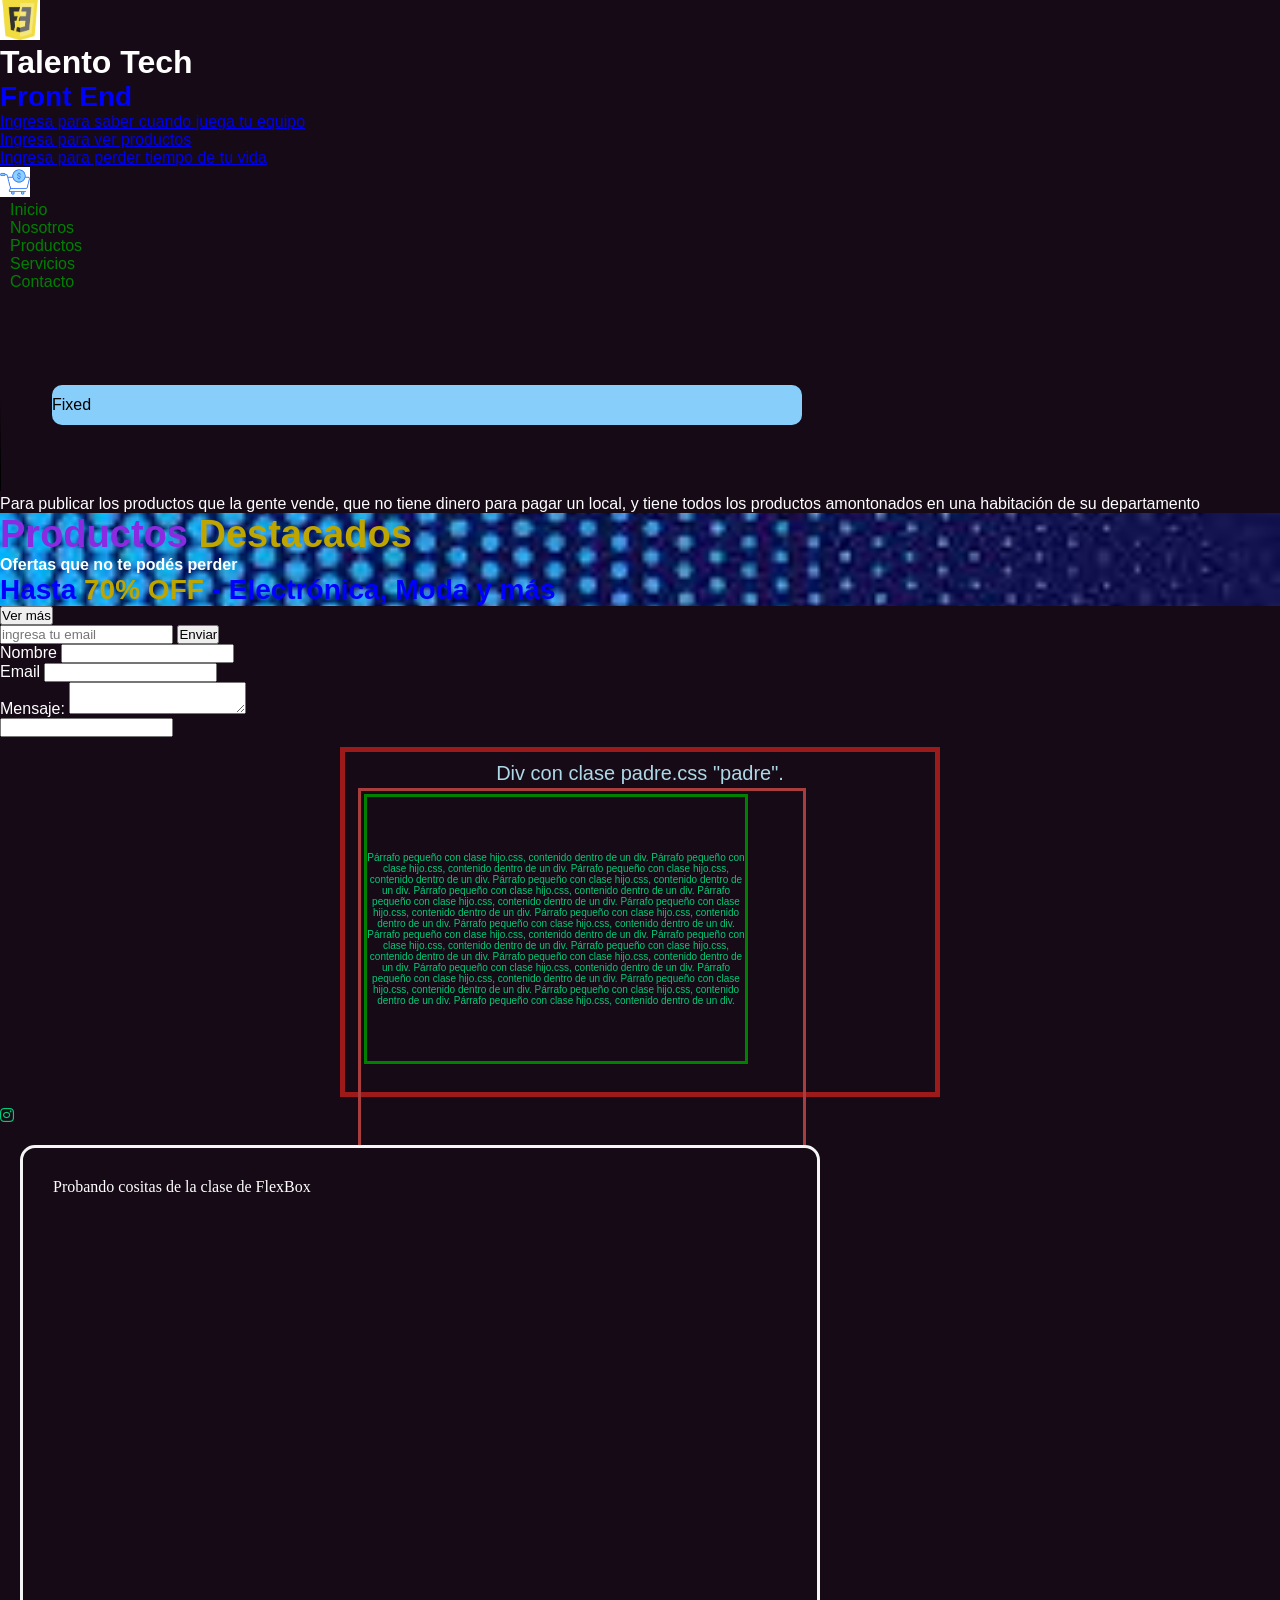
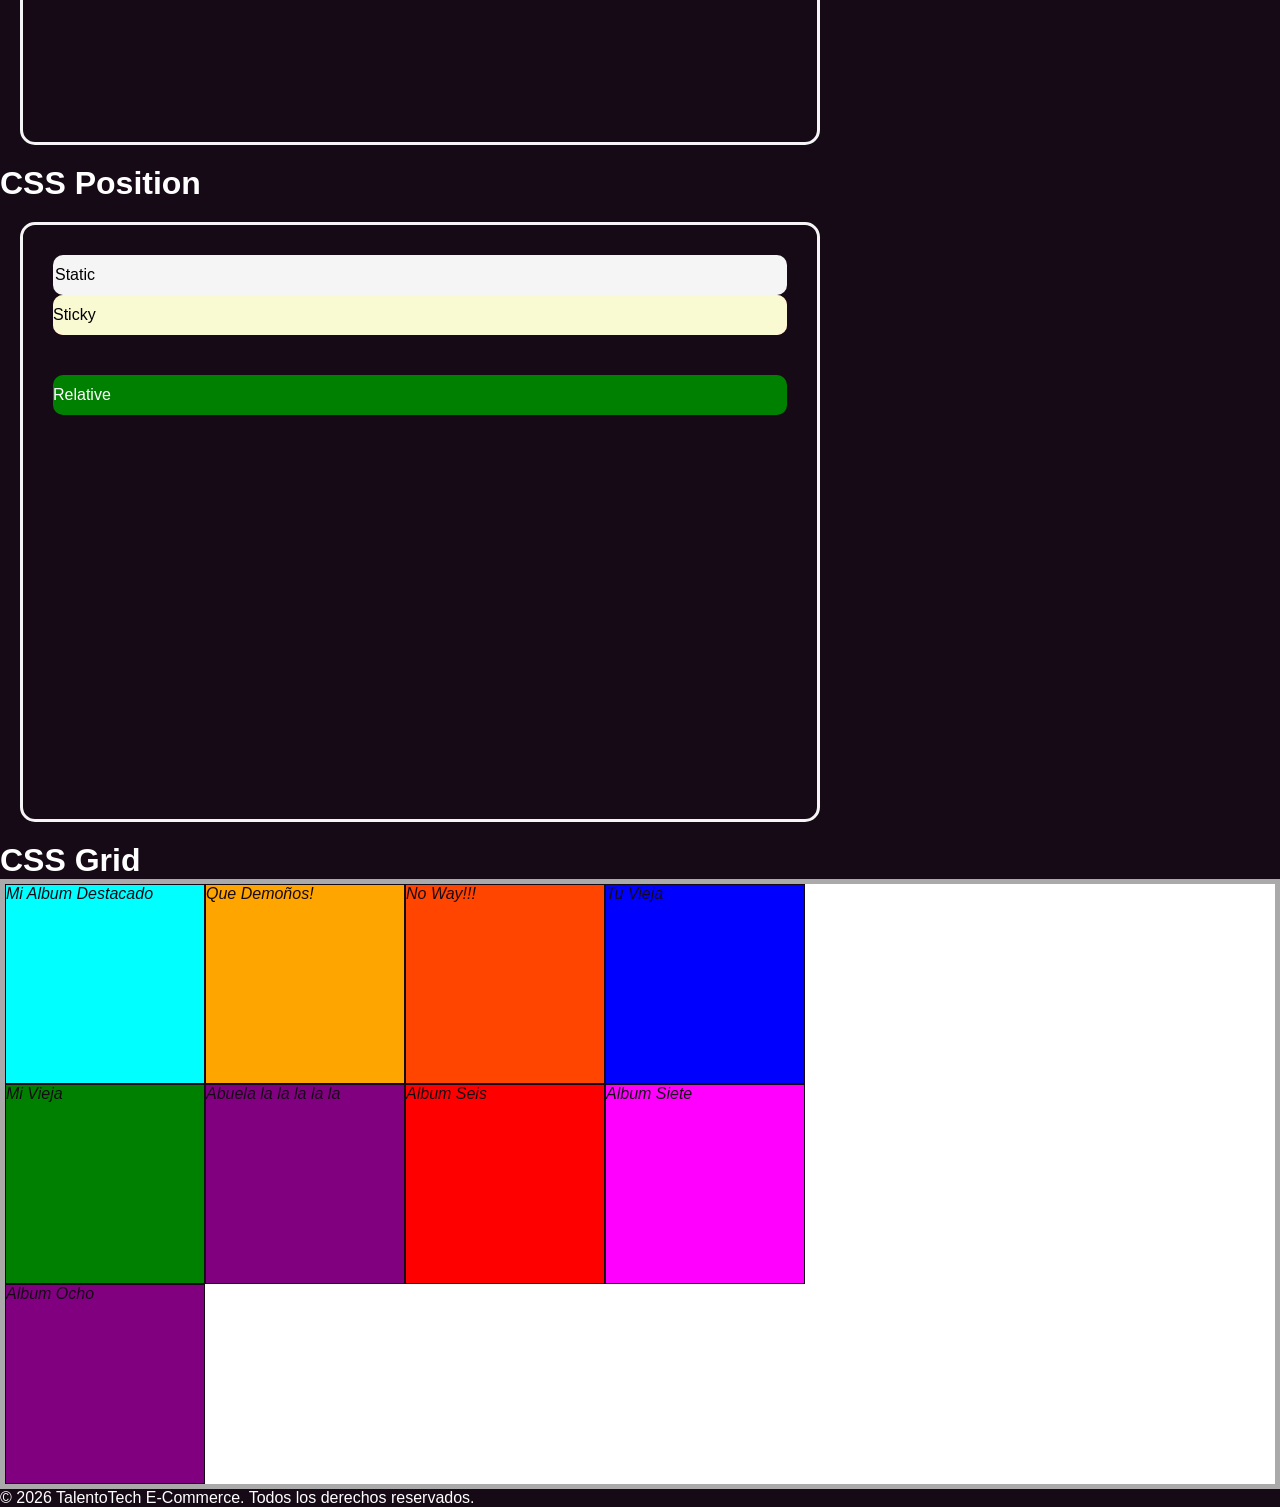
==== index.html @ faed78bd "Primer commit Curso Talento Tech Front End" ====
<!DOCTYPE html>
<html lang="en">
<head>
    <meta charset="UTF-8">
    <meta name="viewport" content="width=device-width,
    initial-scale=1.0">
    <title>Talento Tech E-Commerce</title>
    <link rel="stylesheet" href="styles.css">
    <link rel="stylesheet" href="https://cdnjs.cloudflare.com/ajax/libs/font-awesome/6.5.1/css/all.min.css">

</head>
<body>
        
    <header>    <!-- Encabezado-->
        <img src="logo.png" alt="Logo de tu sitio web" width="40" height="40">
        <h1>Talento Tech</h1>
        <h2> Front End </h2>
    </header>

    <main> <!-- Contenido principal -->
        <nav>
            <ul>    
                <li><a href="https://www.promiedos.com.ar/"> Ingresa para saber cuando juega tu equipo </a></li>
                <li><a href="https://demo-product.up.railway.app/"> Ingresa para ver productos </a></li>
                <li><a href="https://www.instagram.com/"> Ingresa para perder tiempo de tu vida </a></li>
            </ul>
        </nav>

        <nav> 
            <a href="index.html">
                <img src="/img/logo1.png" alt="Logo de la tienda" width="30" height="30">

            </a>
            <ul>   <!--Lista sin Enumerar-->
                <li>  <a class="hipervinculo-style" href="">Inicio</a></li>
                <li>  <a class="hipervinculo-style" href="">Nosotros</a></li>
                <li>  <a class="hipervinculo-style" href="">Productos</a></li>
                <li>  <a class="hipervinculo-style" href="">Servicios</a></li>
                <li>  <a class="hipervinculo-style" href="/pages/contacto.html">Contacto</a></li>
            </ul>
        </nav>

        <video controls poster="preview.jpg" width="400" height="200">
            <source src="video.mp4" type="video/mp4">
            Tu navegador no soporta la reproducción del video.
        </video>
        <p>Para publicar los productos que la gente vende, que no tiene dinero para pagar un local,
            y tiene todos los productos amontonados en una habitación de su departamento
        </p>
        <section class="banner">
                <h2 class ="subtitulo"> Productos
                    <span class="destacados">Destacados</span>
                </h2>

                <h4 class="destacados">Ofertas que no te podés perder</h4>
                <h2>Hasta <span> 70% OFF</span> - Electrónica, Moda y más</h2>
        <!--<input type = "button" value="Ver más">  //Recomendable para Formularios-->
        </section>

        </section>
            <button>Ver más</button>

            <form action="">
                <input type="text" placeholder="ingresa tu email">
                <input type="submit" value="Enviar">
            </form>

        <section>
            <form action="" method="post">
                <div>
                    <label for="nombre">Nombre</label>
                    <input type="text" id="nombre" name="nombre" required>
                </div>
                <div>
                    <label for="email">Email</label>
                    <input type="email" id="email" name="email" required>
                </div>
                <div>
                    <label for="mensaje">Mensaje:</label>
                    <textarea id="mensaje" name="mensaje"
                    required></textarea>
                </div>
                <input type="select" Enviar>
            </form>
        </section>
        <div class="padre">
            <p>
                Div con clase padre.css "padre".
            </p>
            <div class="hijo">
                <p class="hijo p">
                    Párrafo pequeño con clase hijo.css, contenido dentro de un div.
                    Párrafo pequeño con clase hijo.css, contenido dentro de un div.
                    Párrafo pequeño con clase hijo.css, contenido dentro de un div.
                    Párrafo pequeño con clase hijo.css, contenido dentro de un div.
                    Párrafo pequeño con clase hijo.css, contenido dentro de un div.
                    Párrafo pequeño con clase hijo.css, contenido dentro de un div.
                    Párrafo pequeño con clase hijo.css, contenido dentro de un div.
                    Párrafo pequeño con clase hijo.css, contenido dentro de un div.
                    Párrafo pequeño con clase hijo.css, contenido dentro de un div.
                    Párrafo pequeño con clase hijo.css, contenido dentro de un div.
                    Párrafo pequeño con clase hijo.css, contenido dentro de un div.
                    Párrafo pequeño con clase hijo.css, contenido dentro de un div.
                    Párrafo pequeño con clase hijo.css, contenido dentro de un div.
                    Párrafo pequeño con clase hijo.css, contenido dentro de un div.
                    Párrafo pequeño con clase hijo.css, contenido dentro de un div.
                    Párrafo pequeño con clase hijo.css, contenido dentro de un div.
                    Párrafo pequeño con clase hijo.css, contenido dentro de un div.
                    Párrafo pequeño con clase hijo.css, contenido dentro de un div.
                </p>
            </div>

        </div>
        <div class = "instagram">
            <i class = "fa-brands fa-instagram"></i>
        </div>

        <div class = "box">
            Probando cositas de la clase de FlexBox
        </div>

        <h1>CSS Position</h1>
        <div class="posiciones">
            <div class = "static">Static</div>
            <div class = "absolute">Absolute</div>
            <div class = "fixed">Fixed</div>
            <div class = "sticky">Sticky</div>
            <div class = "relative">Relative</div>
        </div>

        <h1>CSS Grid</h1>
        <div class="grid-container">
            <div class="album album-destacado">
                <div class="album-title"> Mi Album Destacado</div>
            </div>
            <div class="album one"> 
                <div class="album-title"> Que Demoños!</div>
            </div>
            <div class="album two">
                <div class="album-title"> No Way!!!</div>
            </div>
            <div class="album three">         
                <div class="album-title"> Tu Vieja</div>
            </div>
            <div class="album four">          
                <div class="album-title"> Mi Vieja</div>
            </div>
            <div class="album five">         
                <div class="album-title"> Abuela la la la la la</div>
            </div>
            <div class="album six">         
                <div class="album-title"> Album Seis</div>
            </div>
            <div class="album seven">         
                <div class="album-title"> Album Siete</div>
            </div>
            <div class="album eight">         
                <div class="album-title"> Album Ocho</div>
            </div>
        </div>
    </main>

    <p>© 2026 TalentoTech E-Commerce. Todos los derechos reservados.</p>

</body>


</html>
---- styles.css ----
/*Mala práctica
html{
    font-size: 20px;
}*/

@import url('https://fonts.googleapis.com/css2?family=Roboto:ital,wght@0,100..900;1,100..900&display=swap');

@font-face {
    font-family: 'Cursiva';
    src: url(../Roboto/Roboto-Italic-VariableFont_wdth\,wght.ttf);
}

@font-face {
    font-family: 'Negrita';
    src: url(../Roboto/static/Roboto-ExtraBold.ttf);
}

* {
    margin: 0;
    padding:0;
    box-sizing: border-box;
    font-family: "Spartan", sans-serif;
}
/*Selectores de etiquetas*/
body {
    font-family: 'FuenteCursiva';
    background-color: #160a16;
    color: #fff;
}

h2 {
    color:blue;
    font-size: 28px;
}

span {
    color:rgb(190, 165, 0);
    font-weight: bold;
}

/*Selector de clase*/
.destacado {
    color:green;
    font-style: italic;
}

/*Selector de ID
#banner{
    background-color: rgb(255, 255, 255);
    padding: 20px;
    text-align: center;
}*/

.subtitulo{
    color:blueviolet;
    font-size: 38px;
}

.hipervinculo-style{
    text-decoration: none;
    color: green;
    margin: 10px;
}

.banner {
    background-image: url("/img/banner/banner.jfif");
    background-repeat: no-repeat;
    background-size: cover;
    background-position: center;
}

.padre{
    font-size: 20px;
    padding: 10px;
    margin: 10px auto;
    align-content: center;
    border: 5px solid #9d1a1a;
    text-align: center;
    color: lightblue;
    width: 600px;
    height: 350px;
}


.hijo{
    font-size: 0.5em;
    margin: 3px;
    border: 3px solid #a73d3d;
    width: 35vw;
    height: 40vh;
    overflow: auto;
}

.hijo p{
    font-size: 1em;
    margin: 3px;
    align-content: center;
    color: rgb(0, 203, 119);
    border: 3px solid green;
    width: 30vw;
    height: 30vh;
    overflow: auto;
}

.instagram{
    font-family: 'FuenteNegrita', Times, serif;
    color:rgb(0, 203, 119);
}

.box {
    width: 800px;
    height: 600px;
    border: 3px solid whitesmoke;
    margin: 20px;
    padding: 30px;
    font-family: 'Cursiva';
    border-radius: 15px;
}

.posiciones {
    width: 800px;
    height: 600px;
    border: 3px solid whitesmoke;
    margin: 20px;
    padding: 30px;
    font-family: 'Cursiva';
    border-radius: 15px;
    position: relative;
}
.static {
    height: 40px;
    padding: 2px;
    position: static;
    align-content: center;
    background-color: whitesmoke;
    color: black;
    border-radius: 10px;

}

.absolute {
    height: 40px;
    weight: 600px;
    align-content: center;
    top: 70px;
    left: 30px;
    right: 30px;
    padding: 2px;
    position: absolute;
    background-color: lightcoral;
    color: black;
    border-radius: 10px;
}

.relative {
    height: 40px;
    position: relative;
    top: 40px;
    bottom: 20px;
    align-content: center;
    left: 0px;
    right: -20px;
    background-color: green;
    border-radius: 10px;

}

.fixed { /*Respeceto a la ventana del navegador.*/
    height: 40px;
    position: fixed;
    align-content: center;
    background-color: lightskyblue;
    left: 52px;
    right: 478px;
    top: 385px;
    color: black;
    border-radius: 10px;
}

.sticky {
    height: 40px;
    align-content: center;
    top: 84.5vh;
    position: sticky;
    background-color: lightgoldenrodyellow;
    color: black;
    border-radius: 10px;
}

.grid-container{ /*Flexbox trabaja solo en fila o columna. Esto trabaja en cuadrícula*/
    width: 100%;
    height: 100%;
    border: 5px solid #aaa;
    margin: 0 auto;
    display: grid;
    /*grid-template-columns: 200px 200px 200px 200px;*/
    grid-template-columns: repeat(4, 200px);
    grid-template-rows: repeat(3, 200px) ;
    gap: 0px 0px;
    background-color: #fff;
}

.album-destacado{
    background-color: #9d1a1a;
    grid-column: 1 / 2;
    grid-row: 1 / 2;
    display: flex;
    flex-direction: column;
}

.album{
    background-color: aqua;
    width: 200px;
    height: 200px;
    border: 1px solid #160a16;
}

.album:hover{
    width: 205px;
    height: 205px;
    border-radius: 5px;
    border-width: 2px;
    cursor: pointer;
    z-index: 2;
}

.album:hover .album-title{
    font-weight: bold;
    font-size: 1.2rem;
    transition: all 0.2s ease; /*Hecho con IA Obviamente*/
}

.one{
    background-color: orange;
}
.one:hover{
    background-color: rgb(255, 119, 0);
}

.two{
    background-color: orangered;
}
.two:hover{
    background-color: rgb(255, 8, 0);
}
.three{
    background-color: blue;
}
.three:hover{
    background-color: rgb(0, 0, 183);
}

.four{
    background-color: green;
}

.four:hover{
    background-color: rgb(3, 102, 3);
}

.five{
    background-color: purple;
}

.five:hover{
    background-color: rgb(90, 7, 90);
}

.six{
    background-color: rgb(255, 0, 0);
}

.six:hover{
    background-color: rgb(153, 4, 4);
}

.seven{
    background-color: rgb(255, 0, 255);
}

.seven:hover{
    background-color: rgb(142, 0, 142);
}

.eight{
    background-color: purple;
}

.eight:hover{
    background-color: rgb(90, 7, 90);
}

.album-title{
    font-style: oblique;
    font-weight: 100;
    color: #160a16;
}

.album-title:hover{
    font-weight: bold;
}
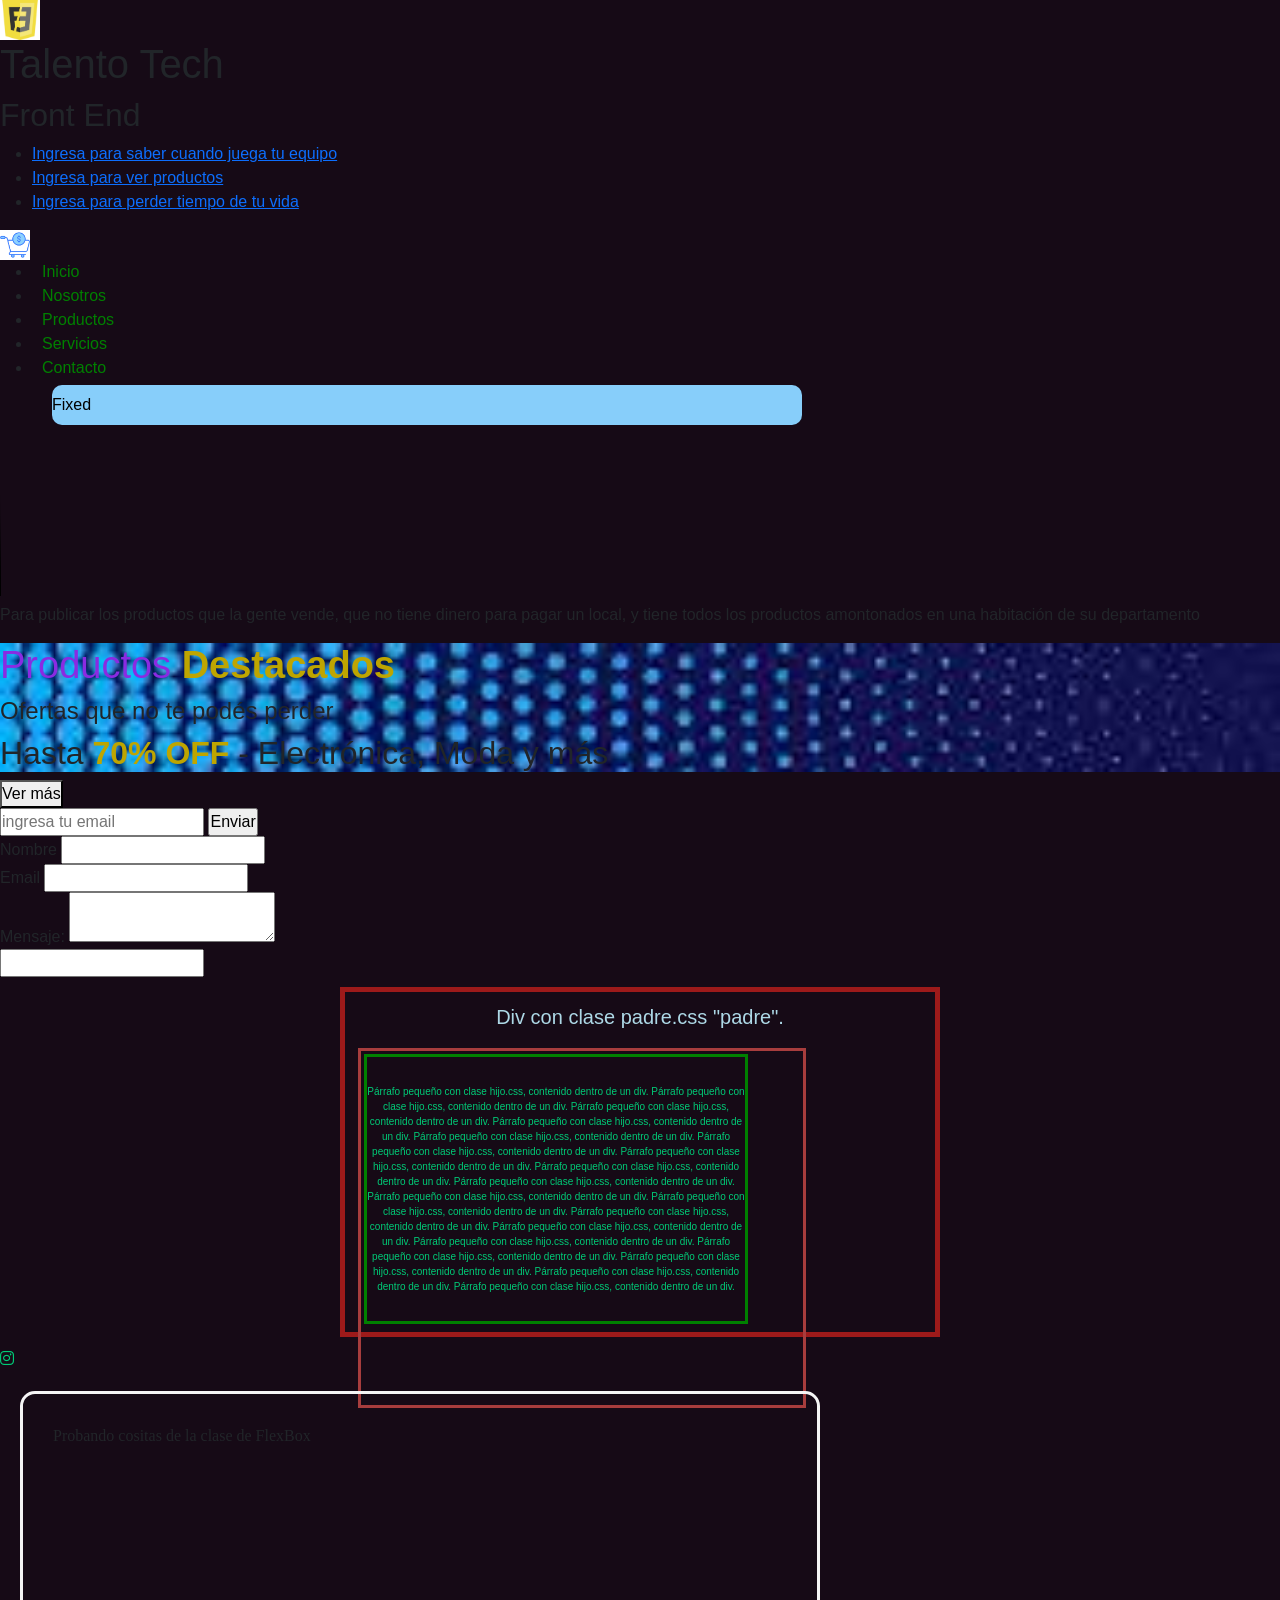
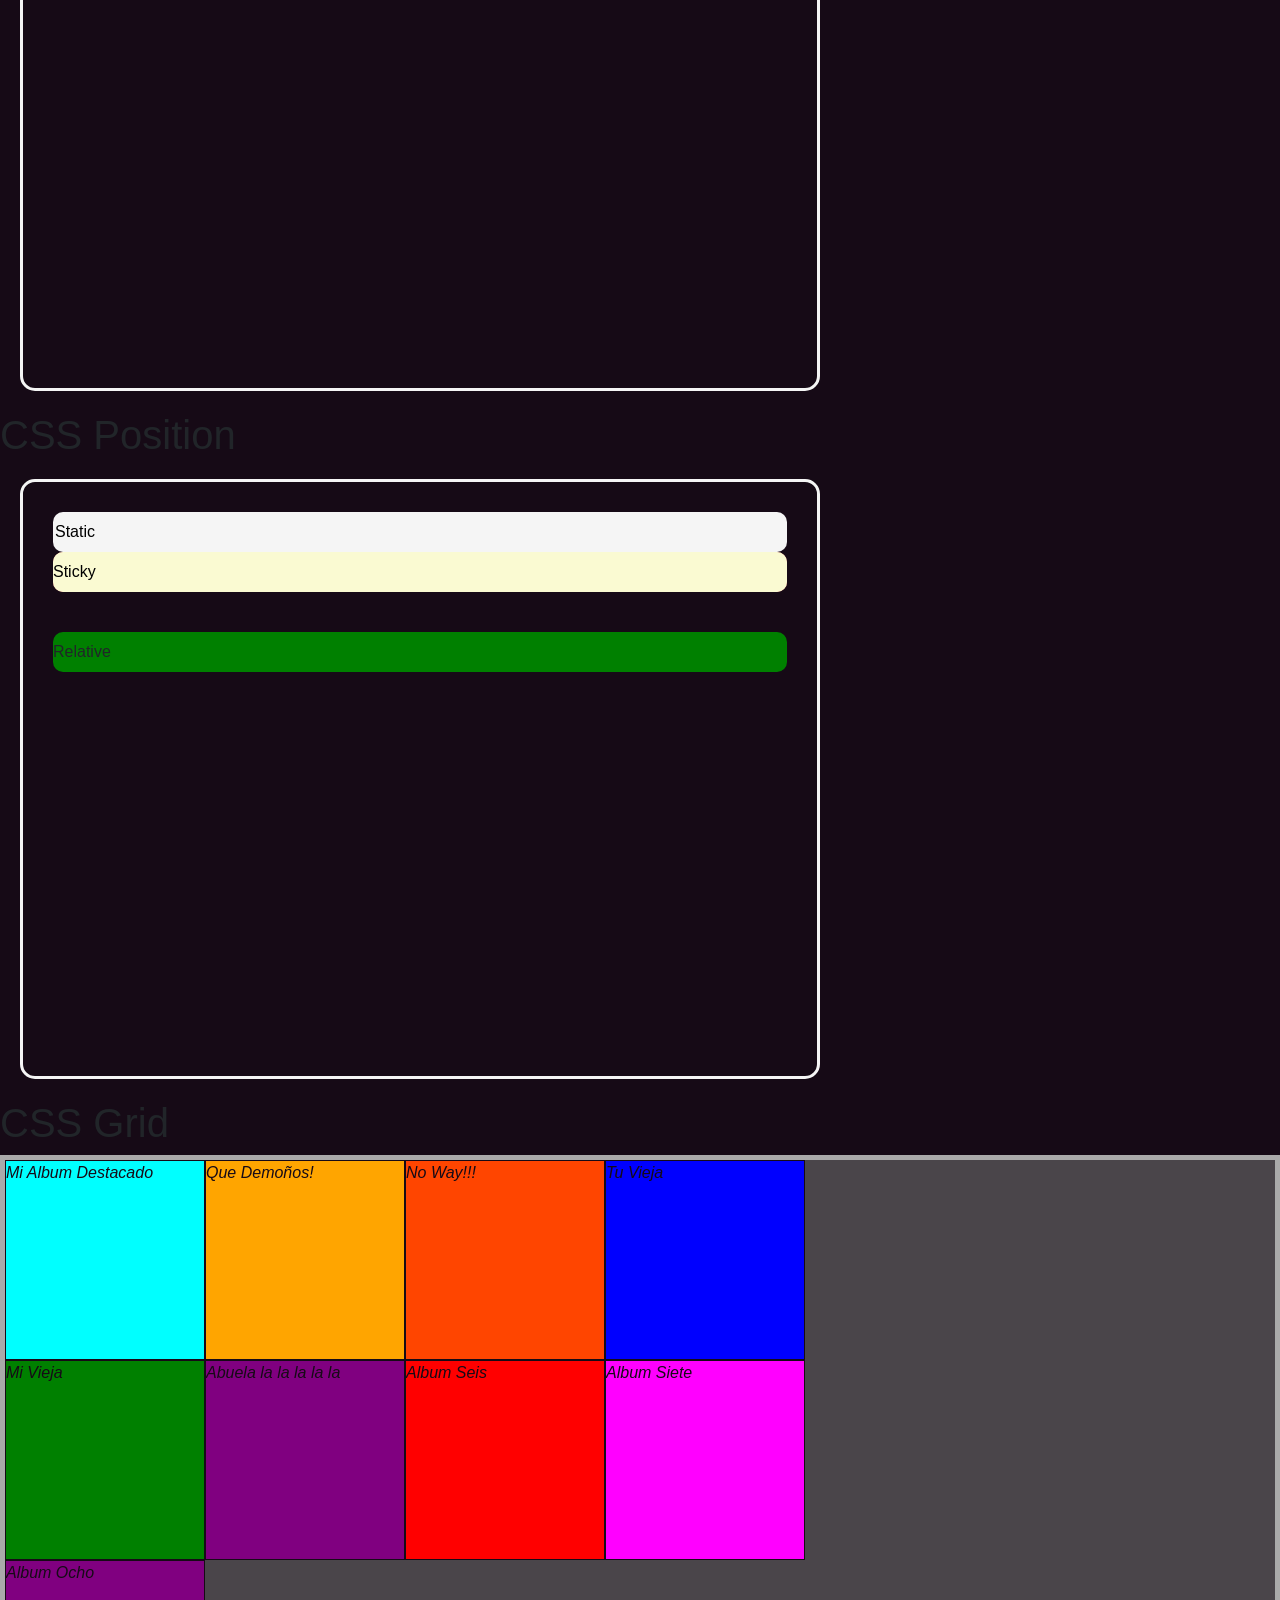
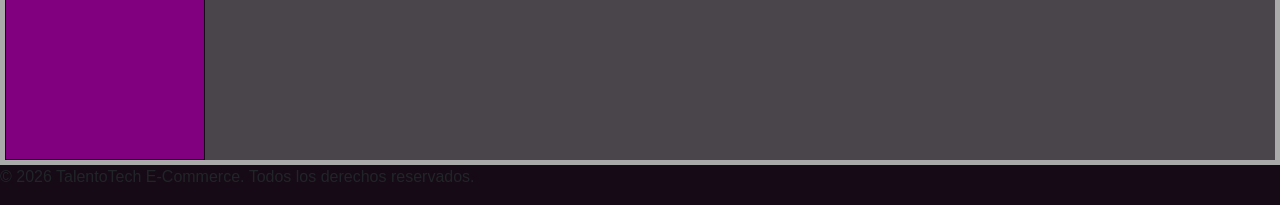
==== commit f6ed0f67: "Realizando merge" ====
--- a/index.html
+++ b/index.html
@@ -7,6 +7,7 @@
     <title>Talento Tech E-Commerce</title>
     <link rel="stylesheet" href="styles.css">
     <link rel="stylesheet" href="https://cdnjs.cloudflare.com/ajax/libs/font-awesome/6.5.1/css/all.min.css">
+    <link href="https://cdn.jsdelivr.net/npm/bootstrap@5.3.8/dist/css/bootstrap.min.css" rel="stylesheet" integrity="sha384-sRIl4kxILFvY47J16cr9ZwB07vP4J8+LH7qKQnuqkuIAvNWLzeN8tE5YBujZqJLB" crossorigin="anonymous">
 
 </head>
 <body>
--- a/styles.css
+++ b/styles.css
@@ -24,7 +24,7 @@
 /*Selectores de etiquetas*/
 body {
     font-family: 'FuenteCursiva';
-    background-color: #160a16;
+    background-color: #160a16 !important;
     color: #fff;
 }
 
@@ -197,7 +197,7 @@
     grid-template-columns: repeat(4, 200px);
     grid-template-rows: repeat(3, 200px) ;
     gap: 0px 0px;
-    background-color: #fff;
+    background-color: #6d6d6d99;
 }
 
 .album-destacado{
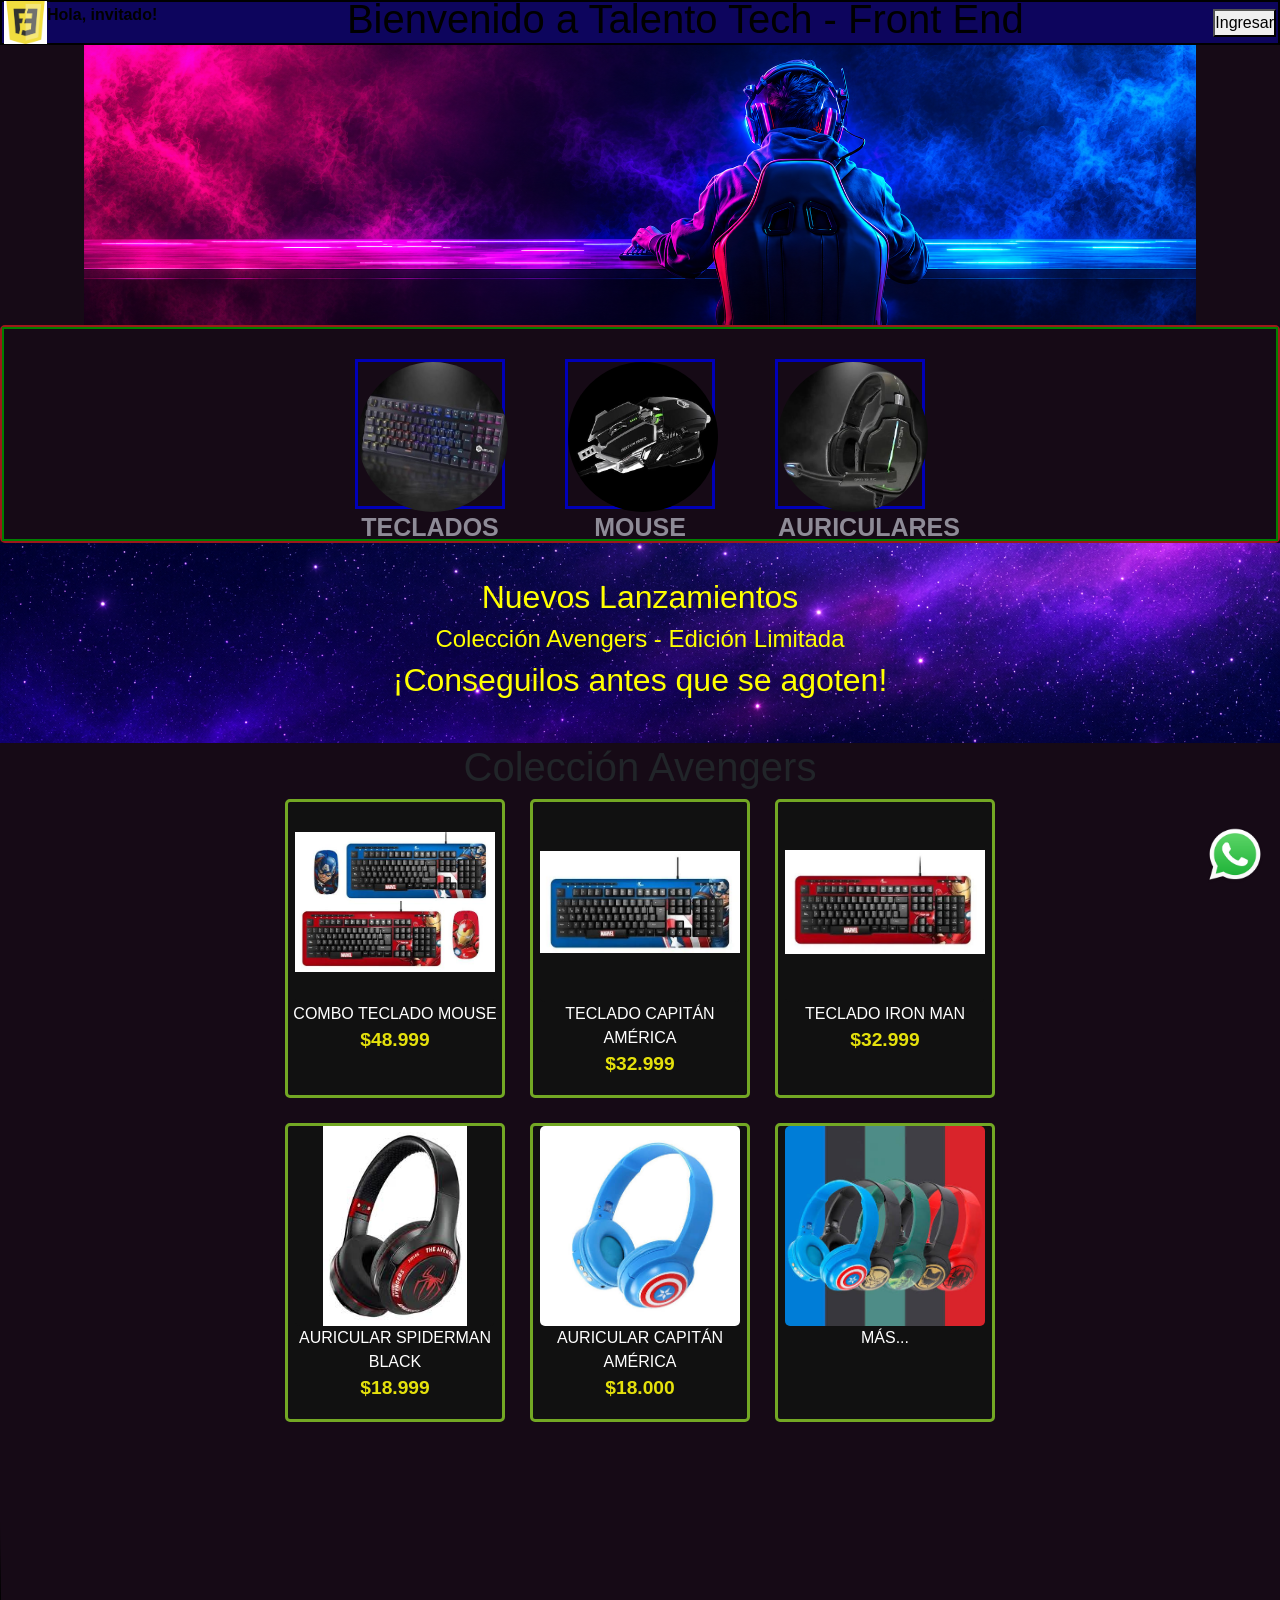
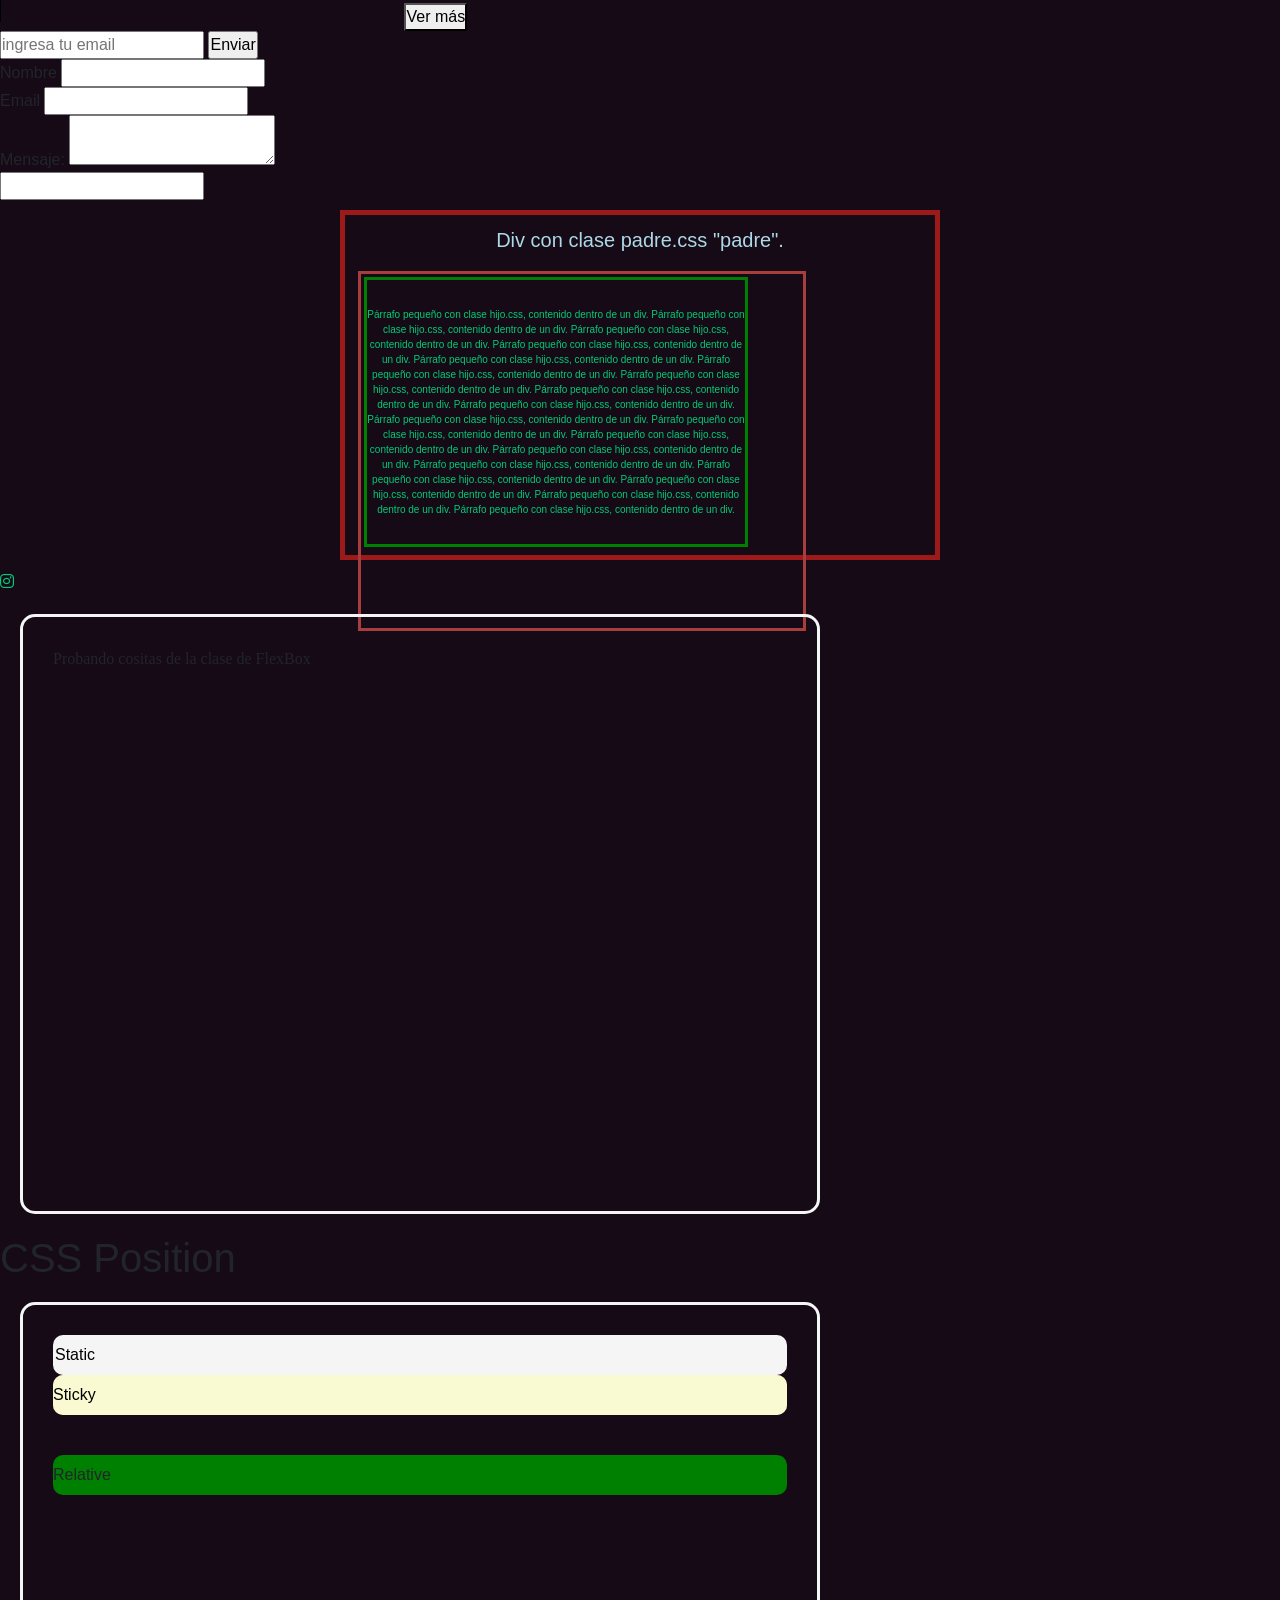
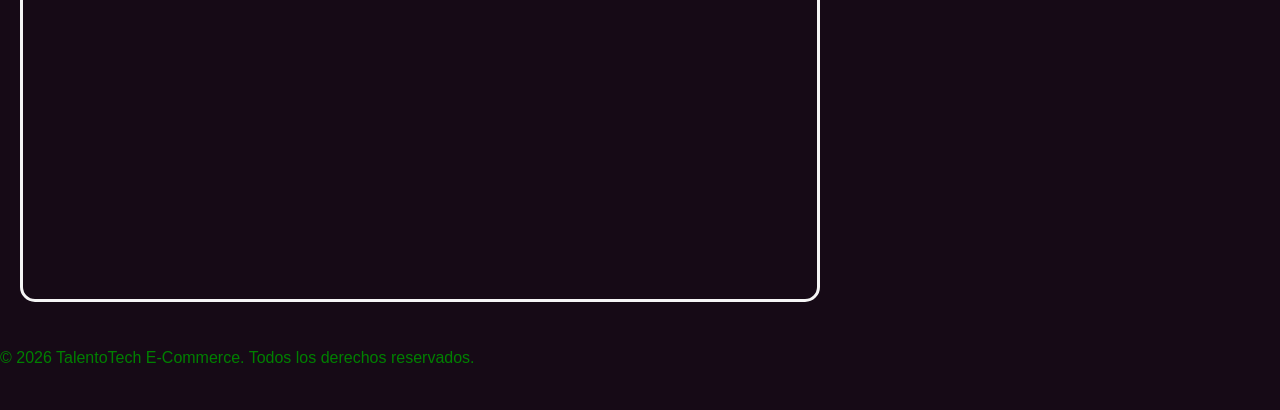
==== commit 8eab196d: "Iniciando el index." ====
--- a/index.html
+++ b/index.html
@@ -4,67 +4,109 @@
     <meta charset="UTF-8">
     <meta name="viewport" content="width=device-width,
     initial-scale=1.0">
-    <title>Talento Tech E-Commerce</title>
+    <title>Dinastía Gaming</title>
     <link rel="stylesheet" href="styles.css">
     <link rel="stylesheet" href="https://cdnjs.cloudflare.com/ajax/libs/font-awesome/6.5.1/css/all.min.css">
     <link href="https://cdn.jsdelivr.net/npm/bootstrap@5.3.8/dist/css/bootstrap.min.css" rel="stylesheet" integrity="sha384-sRIl4kxILFvY47J16cr9ZwB07vP4J8+LH7qKQnuqkuIAvNWLzeN8tE5YBujZqJLB" crossorigin="anonymous">
 
 </head>
 <body>
-        
-    <header>    <!-- Encabezado-->
-        <img src="logo.png" alt="Logo de tu sitio web" width="40" height="40">
-        <h1>Talento Tech</h1>
-        <h2> Front End </h2>
+    <header class="header">    <!-- Encabezado-->
+        <div class="header-saludo">
+            <img src="logo.png" alt="Logo de tu sitio web" class="header-logo">
+            <p>Hola, invitado!</p>
+        </div>
+        <div class="header-frase">
+            <h1>Bienvenido a Talento Tech - Front End</h1>
+        </div>
+        <div class="header-login">
+            <button class="btn-login">Ingresar</button>
+        </div>
     </header>
 
     <main> <!-- Contenido principal -->
-        <nav>
-            <ul>    
-                <li><a href="https://www.promiedos.com.ar/"> Ingresa para saber cuando juega tu equipo </a></li>
-                <li><a href="https://demo-product.up.railway.app/"> Ingresa para ver productos </a></li>
-                <li><a href="https://www.instagram.com/"> Ingresa para perder tiempo de tu vida </a></li>
-            </ul>
-        </nav>
+        <section class="banner">
+            <div class="banner-contenido">
+                <a href="index.html">
+<!--                    <img class ="banner-img" src="img/banner.jpeg" > -->
+                </a>
+            </div>
+        </section>
 
-        <nav> 
-            <a href="index.html">
-                <img src="/img/logo1.png" alt="Logo de la tienda" width="30" height="30">
+        <section class = "categorias">
+            <div class="categorias-flex">
+                <a href="pages/teclados.html" class ="categoria">
+                    <img src="img/teclados.jpg" class="categoria-img">
+                    <h3 class="categoria-nombre">Teclados</h3>
+                </a>
+                <a href="pages/mouse.html" class = "categoria">
+                    <img src="img/mouse.jfif" class="categoria-img">
+                    <h3 class="categoria-nombre"> Mouse</h3>
+                </a>
+                <a href="pages/auriculares.html" class = "categoria">
+                    <img src="img/auriculares.jfif" class="categoria-img">
+                    <h3 class="categoria-nombre"> Auriculares </h3>
 
-            </a>
-            <ul>   <!--Lista sin Enumerar-->
-                <li>  <a class="hipervinculo-style" href="">Inicio</a></li>
-                <li>  <a class="hipervinculo-style" href="">Nosotros</a></li>
-                <li>  <a class="hipervinculo-style" href="">Productos</a></li>
-                <li>  <a class="hipervinculo-style" href="">Servicios</a></li>
-                <li>  <a class="hipervinculo-style" href="/pages/contacto.html">Contacto</a></li>
-            </ul>
-        </nav>
+                </a>
+            </div>
+        </section>
+
+        <section class="banner-destacados">
+            <div class="banner-destacados-content">
+                <h2 class ="titulo-destacados"> Nuevos Lanzamientos</h2>
+                <h4 class="subtitulo-destacados">Colección Avengers - Edición Limitada </h4>
+                <h2 class="frase-destacados">¡Conseguilos antes que se agoten!</h2>
+            </div>
+        </section>
+
+        <section class="productos-destacados">
+            <h1 class="productos-destacados-titulo"> Colección Avengers</h1>
+            <div class="productos-destacados-grid">
+                <div class="producto">
+                    <img src="img/combo avengers.jfif" class="producto-destacado-img">
+                    <div class="producto-destacado-titulo"> Combo Teclado Mouse</div>
+                    <p class="producto-destacado-precio">$48.999</p>
+                </div>
+                <div class="producto">
+                    <img src="img/teclado-america.jfif" class="producto-destacado-img">
+                    <div class="producto-destacado-titulo"> Teclado Capitán América</div>
+                    <p class="producto-destacado-precio">$32.999</p>
+                </div>
+                <div class="producto">
+                    <img src="img/teclado-ironman.jfif" class="producto-destacado-img">
+                    <div class="producto-destacado-titulo"> Teclado Iron Man</div>
+                    <p class="producto-destacado-precio">$32.999</p>
+                </div>
+                <div class="producto">
+                    <img src="img/auricular araña.jfif" class="producto-destacado-img">
+                    <div class="producto-destacado-titulo"> Auricular Spiderman Black</div>
+                    <p class="producto-destacado-precio">$18.999</p>
+                </div>
+                <div class="producto">
+                    <img src="img/auricular america.jfif" class="producto-destacado-img">
+                    <div class="producto-destacado-titulo"> Auricular Capitán América</div>
+                    <p class="producto-destacado-precio">$18.000</p>
+                </div>
+                <div class="producto">
+                    <img src="img/auricular avengers.jfif" class="producto-destacado-img">
+                    <div class="producto-destacado-titulo"> Más...</div>
+                    <p class="producto-destacado-precio"></p>
+                </div>
+            </div>
+
+        </section>
 
         <video controls poster="preview.jpg" width="400" height="200">
             <source src="video.mp4" type="video/mp4">
             Tu navegador no soporta la reproducción del video.
         </video>
-        <p>Para publicar los productos que la gente vende, que no tiene dinero para pagar un local,
-            y tiene todos los productos amontonados en una habitación de su departamento
-        </p>
-        <section class="banner">
-                <h2 class ="subtitulo"> Productos
-                    <span class="destacados">Destacados</span>
-                </h2>
 
-                <h4 class="destacados">Ofertas que no te podés perder</h4>
-                <h2>Hasta <span> 70% OFF</span> - Electrónica, Moda y más</h2>
-        <!--<input type = "button" value="Ver más">  //Recomendable para Formularios-->
-        </section>
+        <button>Ver más</button>
 
-        </section>
-            <button>Ver más</button>
-
-            <form action="">
-                <input type="text" placeholder="ingresa tu email">
-                <input type="submit" value="Enviar">
-            </form>
+        <form action="">
+            <input type="text" placeholder="ingresa tu email">
+            <input type="submit" value="Enviar">
+        </form>
 
         <section>
             <form action="" method="post">
@@ -124,46 +166,24 @@
         <div class="posiciones">
             <div class = "static">Static</div>
             <div class = "absolute">Absolute</div>
-            <div class = "fixed">Fixed</div>
+<!--        <div class = "fixed">Fixed</div>-->
+
             <div class = "sticky">Sticky</div>
             <div class = "relative">Relative</div>
         </div>
 
-        <h1>CSS Grid</h1>
-        <div class="grid-container">
-            <div class="album album-destacado">
-                <div class="album-title"> Mi Album Destacado</div>
-            </div>
-            <div class="album one"> 
-                <div class="album-title"> Que Demoños!</div>
-            </div>
-            <div class="album two">
-                <div class="album-title"> No Way!!!</div>
-            </div>
-            <div class="album three">         
-                <div class="album-title"> Tu Vieja</div>
-            </div>
-            <div class="album four">          
-                <div class="album-title"> Mi Vieja</div>
-            </div>
-            <div class="album five">         
-                <div class="album-title"> Abuela la la la la la</div>
-            </div>
-            <div class="album six">         
-                <div class="album-title"> Album Seis</div>
-            </div>
-            <div class="album seven">         
-                <div class="album-title"> Album Siete</div>
-            </div>
-            <div class="album eight">         
-                <div class="album-title"> Album Ocho</div>
-            </div>
-        </div>
+
     </main>
 
-    <p>© 2026 TalentoTech E-Commerce. Todos los derechos reservados.</p>
+    <a href="https://wa.me/541159737028" class = "btn-whatsapp"></a>
+
+    <footer>
+        <a class="hipervinculo-style" href="/pages/contacto.html">
+            <p>© 2026 TalentoTech E-Commerce. Todos los derechos reservados.</p>        
+        </a>
+    </footer>
+
 
 </body>
 
-
-</html>+</html> 
--- a/styles.css
+++ b/styles.css
@@ -28,6 +28,41 @@
     color: #fff;
 }
 
+.header{
+    height: 45px;
+    width: auto;
+    display: flex;
+    justify-content: space-between;
+    align-items: center;
+    padding: 2px;
+    background-color: rgba(12, 4, 112, 0.8);
+    border: 2px solid black;
+
+}
+
+.header-saludo{
+    display: flex;
+    align-items: center;
+    color: black;
+    font-weight: bold;
+}
+
+.header-logo{
+    height: 43px;
+    width: 43px;
+}
+
+.header-frase{
+    display: flex;
+    align-items: center;
+    color:rgb(0, 0, 0)
+}
+
+.header-login{
+    display: flex;
+    align-items: center;
+}
+
 h2 {
     color:blue;
     font-size: 28px;
@@ -36,24 +71,6 @@
 span {
     color:rgb(190, 165, 0);
     font-weight: bold;
-}
-
-/*Selector de clase*/
-.destacado {
-    color:green;
-    font-style: italic;
-}
-
-/*Selector de ID
-#banner{
-    background-color: rgb(255, 255, 255);
-    padding: 20px;
-    text-align: center;
-}*/
-
-.subtitulo{
-    color:blueviolet;
-    font-size: 38px;
 }
 
 .hipervinculo-style{
@@ -63,11 +80,144 @@
 }
 
 .banner {
-    background-image: url("/img/banner/banner.jfif");
+    width: 100%;
+    height:280px;
+    margin: 0;
+    padding: 0;
+    background-image: url("img/banner.png");
+    background-repeat: no-repeat;
+    background-size: contain    ;
+    background-position: center;
+}
+
+
+.banner-contenido{
+
+}
+
+.banner-img{
+
+}
+
+.categorias{
+    border: 2px solid;
+    color:#9d1a1a;
+    border-radius: 5px;
+}
+
+.categorias-flex{
+    display: flex;
+    justify-content: center;
+    align-items: center;
+    border: 2px solid;
+    color: green;
+}
+
+.categoria{
+    margin: 30px;
+    border: 3px solid;
+    color:rgb(0, 0, 183);
+    width: 150px;
+    height: 150px;
+    text-decoration: none;
+}
+
+.categoria:hover .categoria-nombre{
+    color:rgba(196, 196, 209, 0.9);
+}
+
+.categoria-img{
+    border-radius: 50%;
+    overflow: hidden;
+    width: 150px;
+    height: 150px;
+}
+
+.categoria-nombre{
+    font-size: 25px;
+    font-weight: bold;
+    color:rgba(196, 196, 209, 0.696);
+    text-transform: uppercase;
+    text-align: center;
+}
+
+.categoria-nombre:hover{
+    color:rgba(196, 196, 209, 0.9);
+}
+
+.banner-destacados {
+    width: 100%;
+    height:200px;
+    margin: 0;
+    padding: 0;
+    background-image: url("img/banner-destacados.png");
     background-repeat: no-repeat;
     background-size: cover;
     background-position: center;
-}
+
+    display: flex;
+    align-items: center;
+    justify-content: center;
+    text-align: center;
+}
+
+.titulo-destacados{
+    color: yellow;
+}
+
+.subtitulo-destacados{
+    color: yellow;
+}
+
+.frase-destacados{
+    color: yellow;
+}
+
+.productos-destacados{
+    text-align: center;
+}
+
+.producto-destacado-titulo{
+    color:#fff;
+    text-transform: uppercase;
+}
+
+.productos-destacados-grid{
+    display: grid;
+    grid-template-columns: repeat(3,220px);
+    gap: 25px;
+    margin: 0;
+    justify-content: center;
+}
+
+.producto-destacado-precio{
+    font-size: 1.2rem;
+    font-weight: bold;
+    color: #e5e10c;
+}
+
+.producto{
+    background-color: #111;
+    border-radius: 5px;
+    padding: 0;
+    border: 3px solid rgb(115, 168, 36);
+}
+
+.producto:hover{
+    transform: scale(1.2);
+    transition: 0.2s;
+    border-color: greenyellow;
+    cursor: pointer;
+}
+
+.producto-destacado-img{
+    width: 200px;
+    height: 200px;
+    object-fit: contain;
+    border-radius: 5px;
+    background-color: #111;
+}
+
 
 .padre{
     font-size: 20px;
@@ -165,7 +315,7 @@
 
 }
 
-.fixed { /*Respeceto a la ventana del navegador.*/
+/*.fixed { Respeceto a la ventana del navegador.
     height: 40px;
     position: fixed;
     align-content: center;
@@ -175,6 +325,21 @@
     top: 385px;
     color: black;
     border-radius: 10px;
+}*/
+
+.btn-whatsapp {
+    position: fixed;
+    bottom: 15px;
+    right: 15px;
+    z-index: 99999;
+    height: 60px;
+    width: 60px;
+    background-image: url("img/WhatsApp.png");
+    background-size: contain;
+}
+
+.btn-whatsapp:hover{
+    transform: scale(1.1);
 }
 
 .sticky {
@@ -185,117 +350,4 @@
     background-color: lightgoldenrodyellow;
     color: black;
     border-radius: 10px;
-}
-
-.grid-container{ /*Flexbox trabaja solo en fila o columna. Esto trabaja en cuadrícula*/
-    width: 100%;
-    height: 100%;
-    border: 5px solid #aaa;
-    margin: 0 auto;
-    display: grid;
-    /*grid-template-columns: 200px 200px 200px 200px;*/
-    grid-template-columns: repeat(4, 200px);
-    grid-template-rows: repeat(3, 200px) ;
-    gap: 0px 0px;
-    background-color: #6d6d6d99;
-}
-
-.album-destacado{
-    background-color: #9d1a1a;
-    grid-column: 1 / 2;
-    grid-row: 1 / 2;
-    display: flex;
-    flex-direction: column;
-}
-
-.album{
-    background-color: aqua;
-    width: 200px;
-    height: 200px;
-    border: 1px solid #160a16;
-}
-
-.album:hover{
-    width: 205px;
-    height: 205px;
-    border-radius: 5px;
-    border-width: 2px;
-    cursor: pointer;
-    z-index: 2;
-}
-
-.album:hover .album-title{
-    font-weight: bold;
-    font-size: 1.2rem;
-    transition: all 0.2s ease; /*Hecho con IA Obviamente*/
-}
-
-.one{
-    background-color: orange;
-}
-.one:hover{
-    background-color: rgb(255, 119, 0);
-}
-
-.two{
-    background-color: orangered;
-}
-.two:hover{
-    background-color: rgb(255, 8, 0);
-}
-.three{
-    background-color: blue;
-}
-.three:hover{
-    background-color: rgb(0, 0, 183);
-}
-
-.four{
-    background-color: green;
-}
-
-.four:hover{
-    background-color: rgb(3, 102, 3);
-}
-
-.five{
-    background-color: purple;
-}
-
-.five:hover{
-    background-color: rgb(90, 7, 90);
-}
-
-.six{
-    background-color: rgb(255, 0, 0);
-}
-
-.six:hover{
-    background-color: rgb(153, 4, 4);
-}
-
-.seven{
-    background-color: rgb(255, 0, 255);
-}
-
-.seven:hover{
-    background-color: rgb(142, 0, 142);
-}
-
-.eight{
-    background-color: purple;
-}
-
-.eight:hover{
-    background-color: rgb(90, 7, 90);
-}
-
-.album-title{
-    font-style: oblique;
-    font-weight: 100;
-    color: #160a16;
-}
-
-.album-title:hover{
-    font-weight: bold;
 }
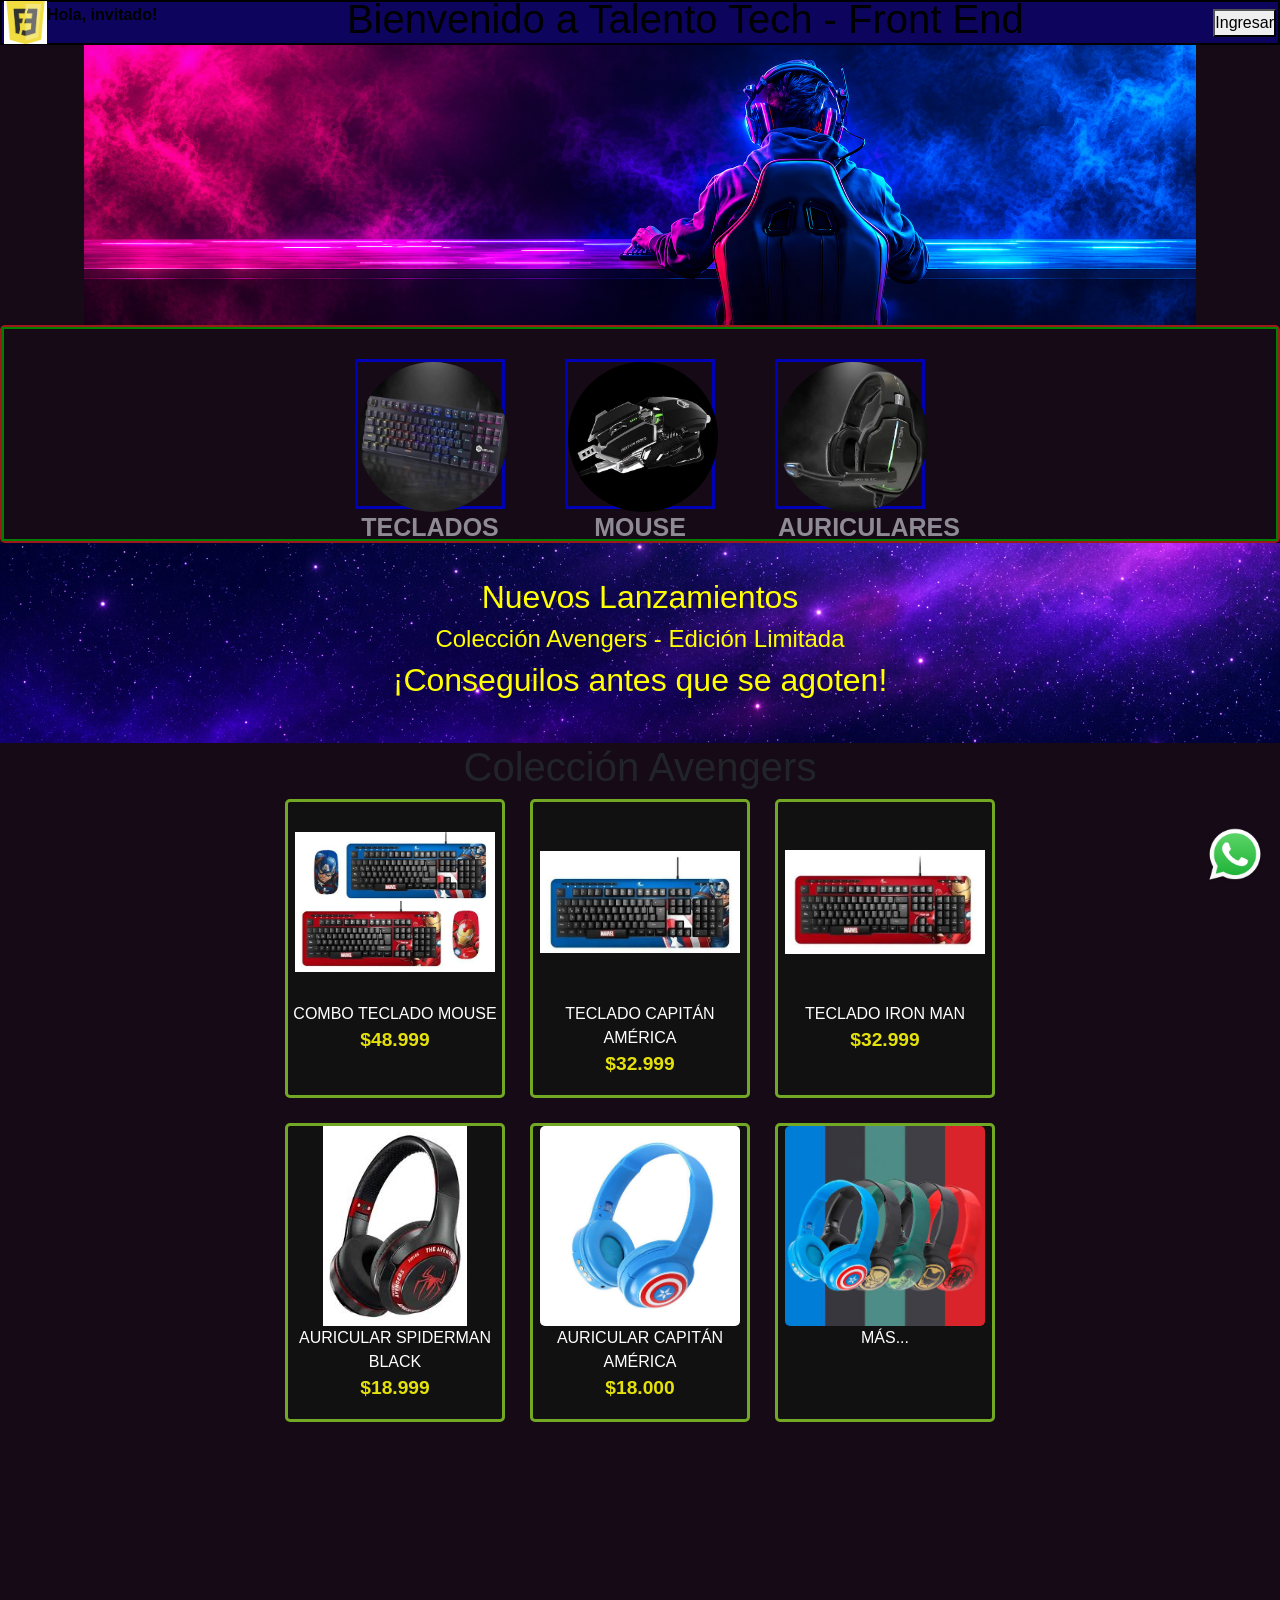
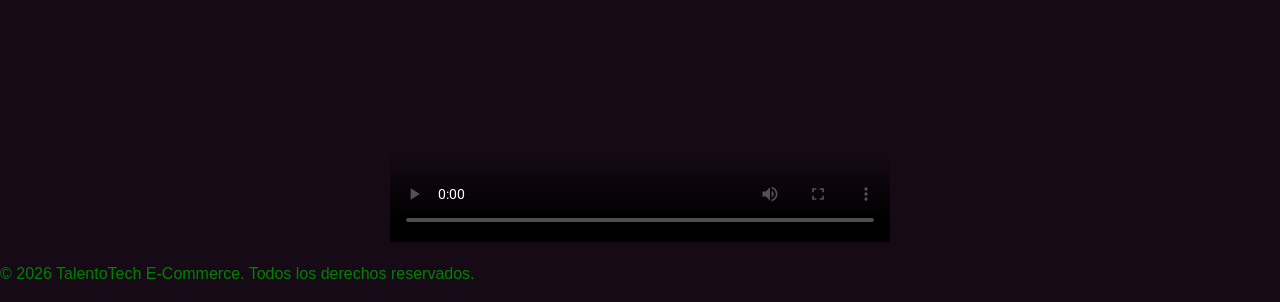
==== commit 682650c6: "Agrego pagina de contacto" ====
--- a/index.html
+++ b/index.html
@@ -25,13 +25,12 @@
     </header>
 
     <main> <!-- Contenido principal -->
-        <section class="banner">
-            <div class="banner-contenido">
-                <a href="index.html">
-<!--                    <img class ="banner-img" src="img/banner.jpeg" > -->
-                </a>
-            </div>
-        </section>
+        <a href="index.html">    
+            <section class="banner">
+                <div class="banner-contenido">
+                </div>
+            </section>
+        </a>
 
         <section class = "categorias">
             <div class="categorias-flex">
@@ -96,89 +95,17 @@
 
         </section>
 
-        <video controls poster="preview.jpg" width="400" height="200">
+        <video class ="video" controls poster="preview.jpg" width="400" height="200">
             <source src="video.mp4" type="video/mp4">
             Tu navegador no soporta la reproducción del video.
         </video>
-
-        <button>Ver más</button>
-
-        <form action="">
-            <input type="text" placeholder="ingresa tu email">
-            <input type="submit" value="Enviar">
-        </form>
-
-        <section>
-            <form action="" method="post">
-                <div>
-                    <label for="nombre">Nombre</label>
-                    <input type="text" id="nombre" name="nombre" required>
-                </div>
-                <div>
-                    <label for="email">Email</label>
-                    <input type="email" id="email" name="email" required>
-                </div>
-                <div>
-                    <label for="mensaje">Mensaje:</label>
-                    <textarea id="mensaje" name="mensaje"
-                    required></textarea>
-                </div>
-                <input type="select" Enviar>
-            </form>
-        </section>
-        <div class="padre">
-            <p>
-                Div con clase padre.css "padre".
-            </p>
-            <div class="hijo">
-                <p class="hijo p">
-                    Párrafo pequeño con clase hijo.css, contenido dentro de un div.
-                    Párrafo pequeño con clase hijo.css, contenido dentro de un div.
-                    Párrafo pequeño con clase hijo.css, contenido dentro de un div.
-                    Párrafo pequeño con clase hijo.css, contenido dentro de un div.
-                    Párrafo pequeño con clase hijo.css, contenido dentro de un div.
-                    Párrafo pequeño con clase hijo.css, contenido dentro de un div.
-                    Párrafo pequeño con clase hijo.css, contenido dentro de un div.
-                    Párrafo pequeño con clase hijo.css, contenido dentro de un div.
-                    Párrafo pequeño con clase hijo.css, contenido dentro de un div.
-                    Párrafo pequeño con clase hijo.css, contenido dentro de un div.
-                    Párrafo pequeño con clase hijo.css, contenido dentro de un div.
-                    Párrafo pequeño con clase hijo.css, contenido dentro de un div.
-                    Párrafo pequeño con clase hijo.css, contenido dentro de un div.
-                    Párrafo pequeño con clase hijo.css, contenido dentro de un div.
-                    Párrafo pequeño con clase hijo.css, contenido dentro de un div.
-                    Párrafo pequeño con clase hijo.css, contenido dentro de un div.
-                    Párrafo pequeño con clase hijo.css, contenido dentro de un div.
-                    Párrafo pequeño con clase hijo.css, contenido dentro de un div.
-                </p>
-            </div>
-
-        </div>
-        <div class = "instagram">
-            <i class = "fa-brands fa-instagram"></i>
-        </div>
-
-        <div class = "box">
-            Probando cositas de la clase de FlexBox
-        </div>
-
-        <h1>CSS Position</h1>
-        <div class="posiciones">
-            <div class = "static">Static</div>
-            <div class = "absolute">Absolute</div>
-<!--        <div class = "fixed">Fixed</div>-->
-
-            <div class = "sticky">Sticky</div>
-            <div class = "relative">Relative</div>
-        </div>
-
 
     </main>
 
     <a href="https://wa.me/541159737028" class = "btn-whatsapp"></a>
 
     <footer>
-        <a class="hipervinculo-style" href="/pages/contacto.html">
+        <a class="hipervinculo-style" href="contacto.html">
             <p>© 2026 TalentoTech E-Commerce. Todos los derechos reservados.</p>        
         </a>
     </footer>
--- a/styles.css
+++ b/styles.css
@@ -76,7 +76,8 @@
 .hipervinculo-style{
     text-decoration: none;
     color: green;
-    margin: 10px;
+    margin: 10px auto;
+    display: block;
 }
 
 .banner {
@@ -350,4 +351,90 @@
     background-color: lightgoldenrodyellow;
     color: black;
     border-radius: 10px;
+}
+
+/* =====================
+    CONTACTO.html
+=====================*/
+
+.flex-contacto{
+    display:flex;
+    gap: 40px;
+    justify-content: center;
+    align-items: flex-start;
+    padding: 40px;
+    flex-wrap: wrap;
+}
+
+.contacto-form{
+    flex-grow: 1;
+    flex-shrink: 1;
+    flex-basis: 400px;
+    max-width: 500px;
+}
+
+.contacto-form input{
+    width: 100%;
+    padding: 10px;
+    border: 1px solid #444444;
+    border-radius: 5px;
+    background-color: #ffffff;
+    box-sizing: border-box;
+    font-family: inherit;
+}
+
+.contacto-form label{
+    display: block;
+    margin-bottom: 5px;
+    color: #fff;
+    font-weight: 500;
+}
+
+.contacto-form textarea{
+    width: 100%;
+    min-height: 120px;
+    resize: vertical;
+    padding: 10px;
+    border: 1px solid #444;
+    border-radius: 5px;
+    background-color: #fff;
+    box-sizing: border-box;
+    font-family: inherit;
+}
+
+.contacto-horarios{
+    flex-grow: 1;
+    flex-shrink: 1;
+    flex-basis: 250px;
+    max-width: 350px;
+    background-color: #222;
+    padding: 20px;
+    border-radius: 10px;
+}
+
+.sugerencias{
+    color: #3300ff;
+    margin-bottom: 15px;
+}
+
+.horario-atencion{
+    color: #3300ff;
+    margin-bottom: 15px;
+}
+
+.horario-atencion-dias{
+    color: #fff;
+    margin-bottom: 5px;
+}
+
+.horario-atencion-horas{
+    color: #ccc;
+    margin: 0 0 5px 0;
+}
+
+.video{
+    display: block;
+    margin: 20px auto;
+    width: 500px;
+    height: 400px;
 }
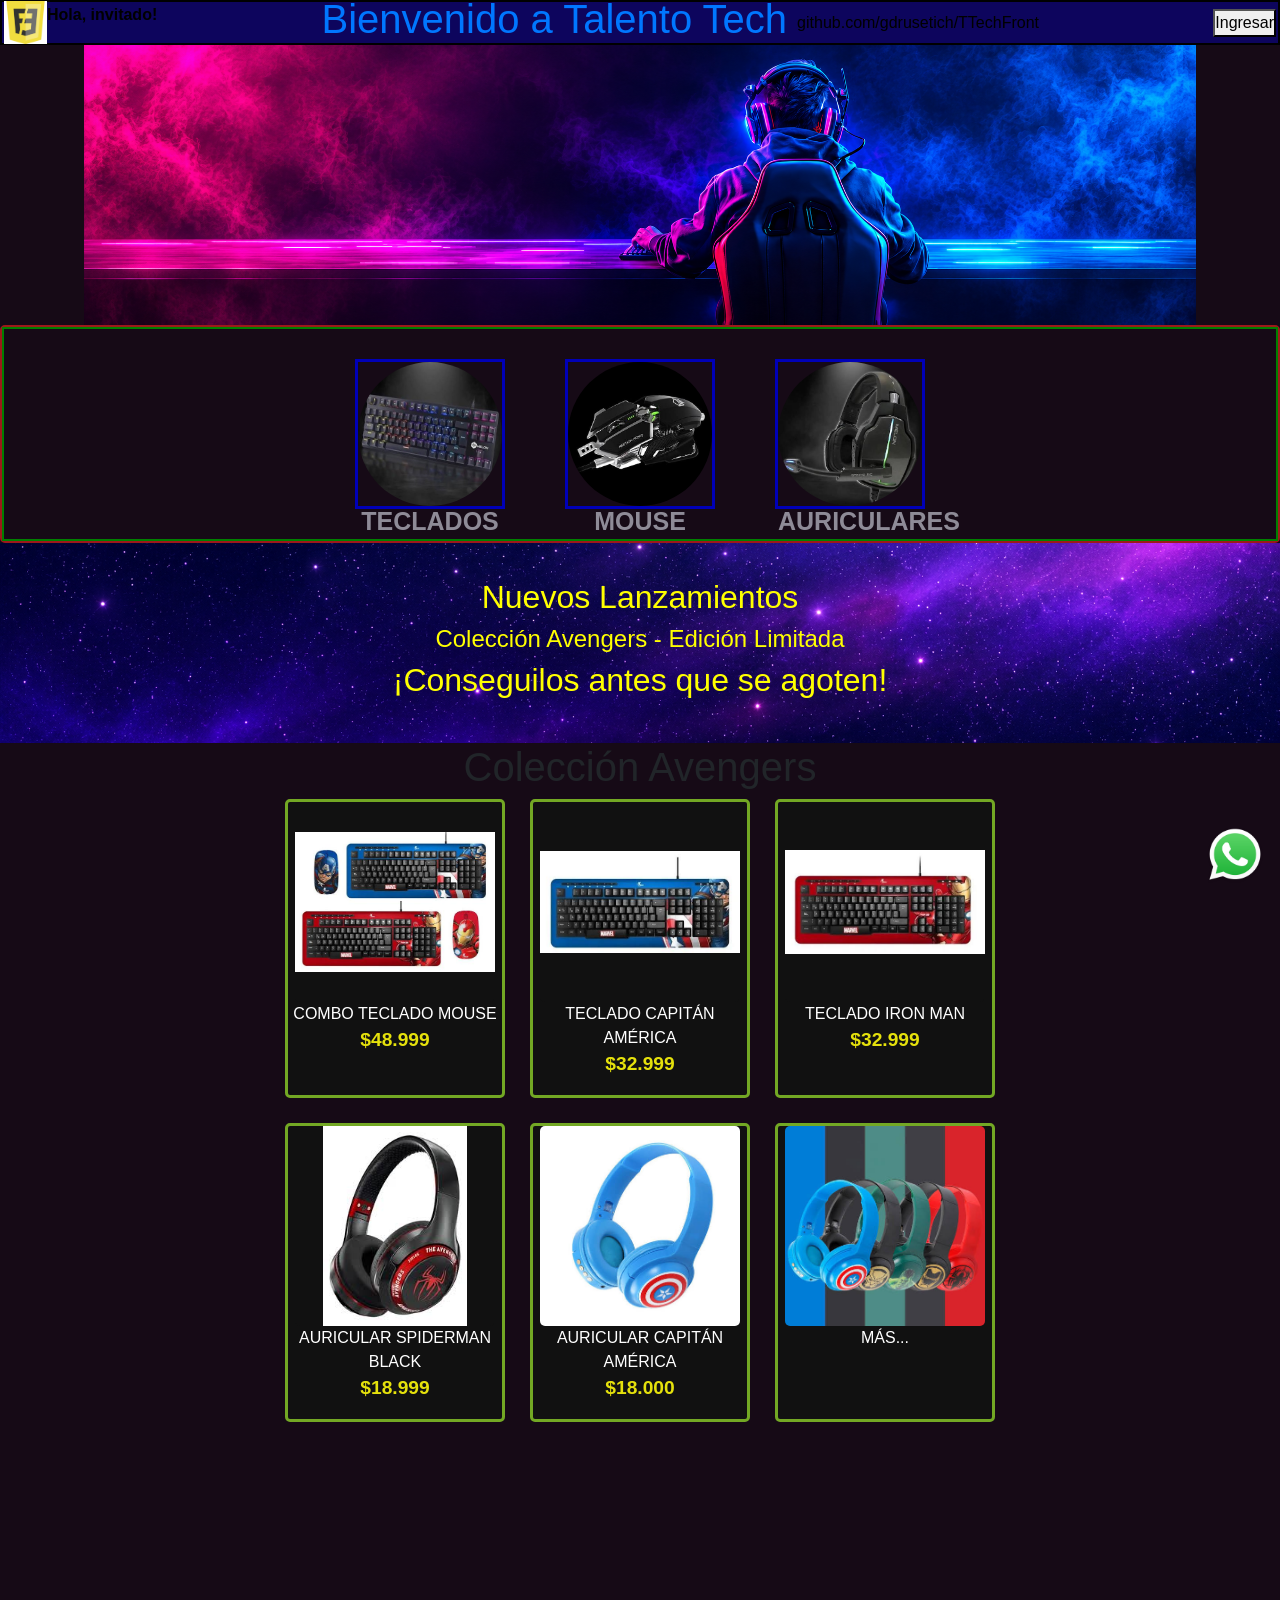
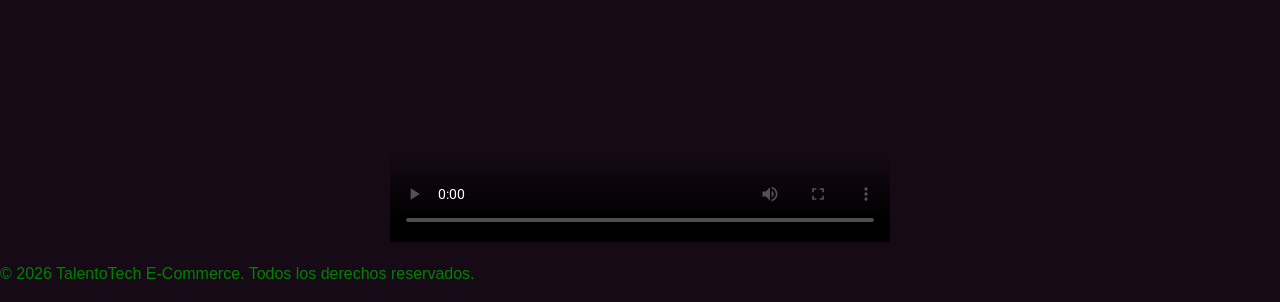
==== commit 84b7d5c0: "incluyendo repo en header" ====
--- a/index.html
+++ b/index.html
@@ -17,7 +17,13 @@
             <p>Hola, invitado!</p>
         </div>
         <div class="header-frase">
-            <h1>Bienvenido a Talento Tech - Front End</h1>
+            <h1>Bienvenido a Talento Tech</h1>
+            <a href="https://github.com/gdrusetich/TTechFront" 
+                target="_blank" 
+                rel="noopener noreferrer"
+                class="header-repo">
+                github.com/gdrusetich/TTechFront
+            </a>
         </div>
         <div class="header-login">
             <button class="btn-login">Ingresar</button>
--- a/styles.css
+++ b/styles.css
@@ -53,9 +53,19 @@
 }
 
 .header-frase{
-    display: flex;
-    align-items: center;
-    color:rgb(0, 0, 0)
+    height: 30px;
+    display: flex;
+    align-items: center;
+    color:rgb(0, 119, 255)
+}
+
+.header-repo{
+    font-size: 1rem;
+    margin: 10px;
+    gap: 10px;
+    color:rgb(0, 0, 0);
+    text-decoration: none;
+    transition: color 0.2s ease;
 }
 
 .header-login{
@@ -101,6 +111,7 @@
 }
 
 .categorias{
+
     border: 2px solid;
     color:#9d1a1a;
     border-radius: 5px;
@@ -112,6 +123,7 @@
     align-items: center;
     border: 2px solid;
     color: green;
+    flex-wrap: nowrap;
 }
 
 .categoria{
@@ -128,10 +140,11 @@
 }
 
 .categoria-img{
+
     border-radius: 50%;
     overflow: hidden;
-    width: 150px;
-    height: 150px;
+    width: 100%;
+    height: 100%;
 }
 
 .categoria-nombre{
@@ -437,4 +450,38 @@
     margin: 20px auto;
     width: 500px;
     height: 400px;
+}
+
+/*==============================
+ Responsive para Celulares
+==============================*/
+
+@media(max-width: 770px){
+
+    .categorias-flex{
+        flex-wrap: nowrap;
+        gap: 8px;
+    }
+
+    .categoria{
+        max-width: 150px;
+        min-width: 50px;
+        margin: 0;
+        height: auto;
+
+    }
+
+    .categoria-img{
+        width: 100%;
+
+    }
+
+    .categoria-nombre{
+        font-size: 1rem;
+    }
+
+    .productos-destacados-grid{
+        grid-template-columns: repeat(2, 1fr);
+    }
+
 }
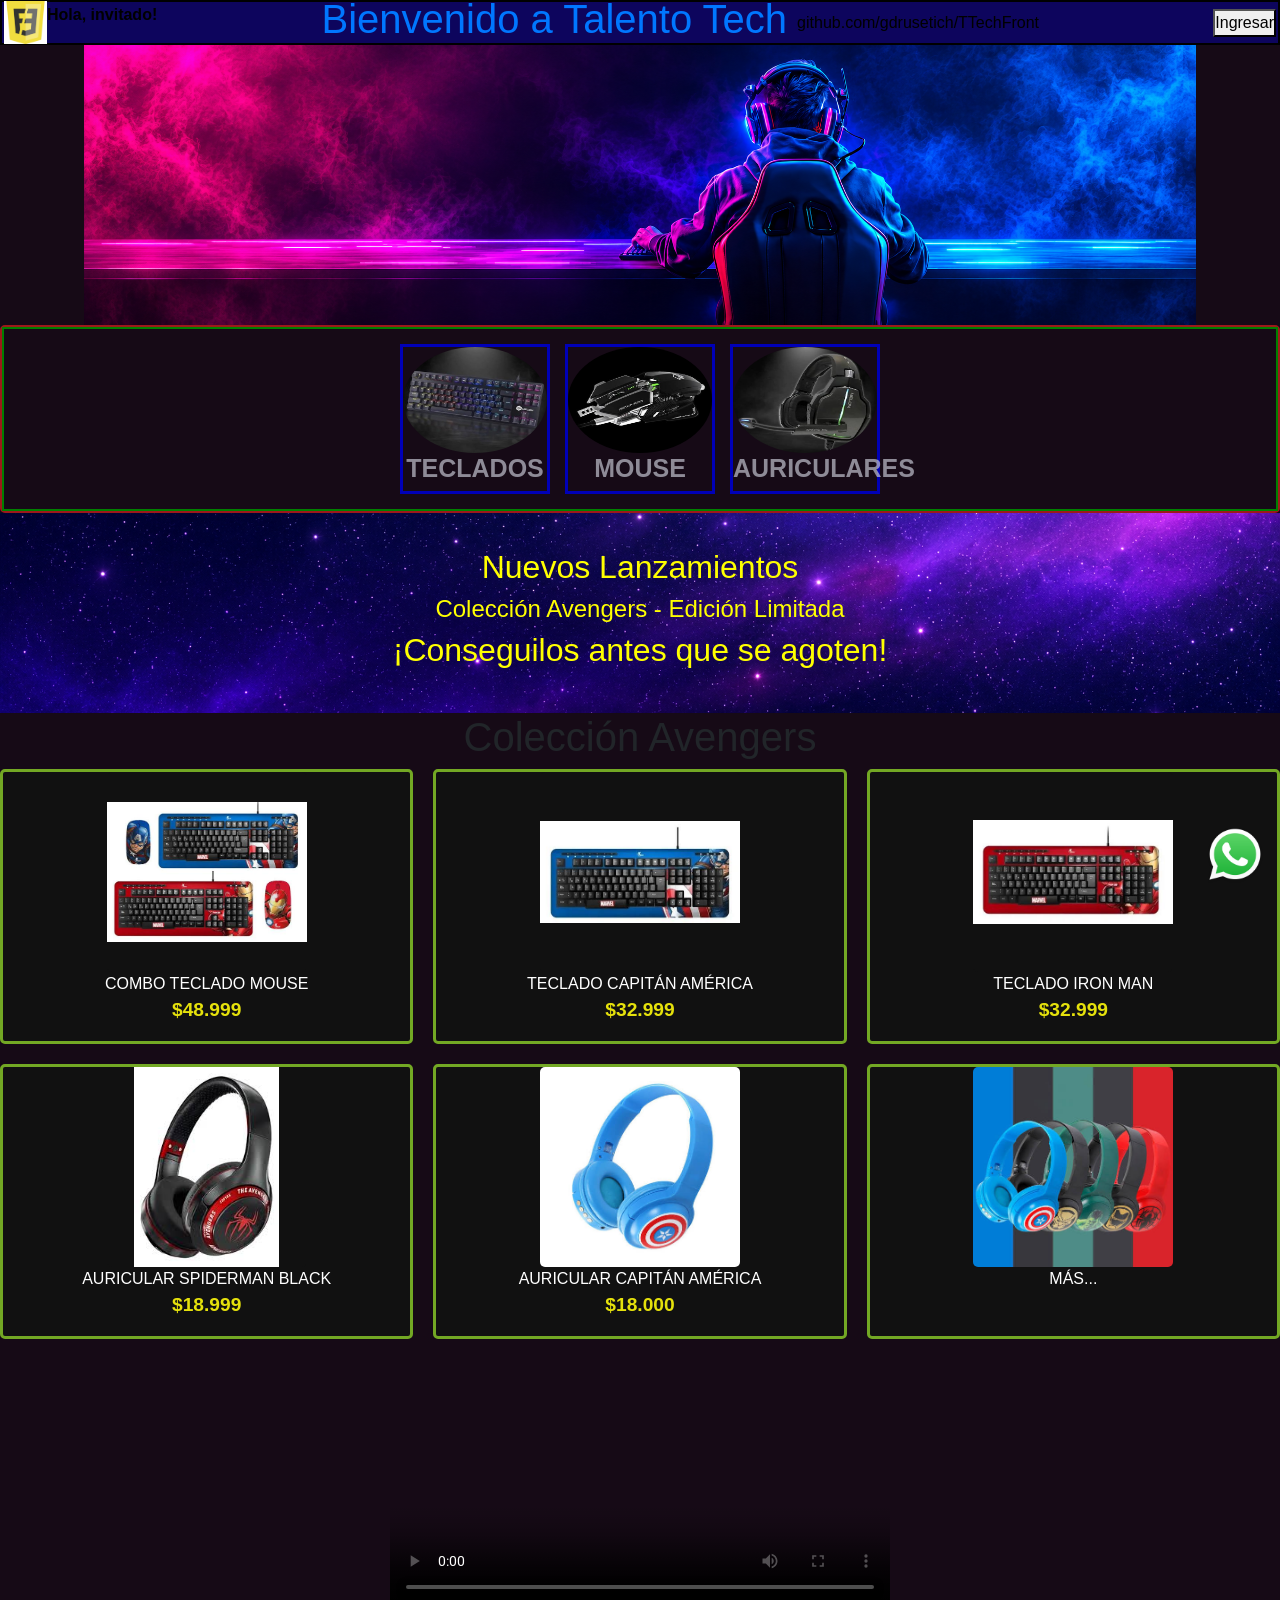
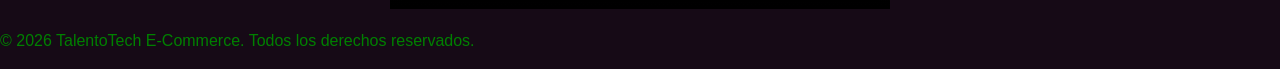
==== commit 5a0a4bac: "resolucion de desbordamientos" ====
--- a/index.html
+++ b/index.html
@@ -101,7 +101,7 @@
 
         </section>
 
-        <video class ="video" controls poster="preview.jpg" width="400" height="200">
+        <video class ="video" controls poster="preview.jpg">
             <source src="video.mp4" type="video/mp4">
             Tu navegador no soporta la reproducción del video.
         </video>
--- a/styles.css
+++ b/styles.css
@@ -20,6 +20,7 @@
     padding:0;
     box-sizing: border-box;
     font-family: "Spartan", sans-serif;
+/*    outline: 1px solid red; Agregado para visualizar desbordamientos*/ 
 }
 /*Selectores de etiquetas*/
 body {
@@ -53,7 +54,6 @@
 }
 
 .header-frase{
-    height: 30px;
     display: flex;
     align-items: center;
     color:rgb(0, 119, 255)
@@ -121,17 +121,25 @@
     display: flex;
     justify-content: center;
     align-items: center;
+    gap: 15px;
+    padding: 15px;
     border: 2px solid;
     color: green;
     flex-wrap: nowrap;
 }
 
 .categoria{
-    margin: 30px;
+    display:flex;
+    flex-direction: column;
+    flex-grow: 1;
+    flex-shrink: 1;
+    flex-basis: 0;
+    max-width: 150px;
+    min-width: 50px;
     border: 3px solid;
     color:rgb(0, 0, 183);
-    width: 150px;
-    height: 150px;
+    max-height: 150px;
+    min-height: 50px;
     text-decoration: none;
 }
 
@@ -140,7 +148,6 @@
 }
 
 .categoria-img{
-
     border-radius: 50%;
     overflow: hidden;
     width: 100%;
@@ -153,6 +160,7 @@
     color:rgba(196, 196, 209, 0.696);
     text-transform: uppercase;
     text-align: center;
+    width: 100%;
 }
 
 .categoria-nombre:hover{
@@ -198,9 +206,9 @@
 
 .productos-destacados-grid{
     display: grid;
-    grid-template-columns: repeat(3,220px);
-    gap: 25px;
-    margin: 0;
+    grid-template-columns: repeat(3,1fr);
+    gap: 20px;
+    margin: 0 auto;
     justify-content: center;
 }
 
@@ -448,8 +456,9 @@
 .video{
     display: block;
     margin: 20px auto;
-    width: 500px;
-    height: 400px;
+    width: 100%;
+    max-width: 500px;
+    height: auto;
 }
 
 /*==============================
@@ -459,8 +468,8 @@
 @media(max-width: 770px){
 
     .categorias-flex{
-        flex-wrap: nowrap;
         gap: 8px;
+        padding: 8px;
     }
 
     .categoria{
@@ -477,11 +486,18 @@
     }
 
     .categoria-nombre{
-        font-size: 1rem;
+        font-size: 0.8rem;
     }
 
     .productos-destacados-grid{
         grid-template-columns: repeat(2, 1fr);
+        max-width: 100%;
+        gap: 5px;
+        padding: 5px;
     }
 
+    .header-repo{
+        display: none;
+    }
+
 }
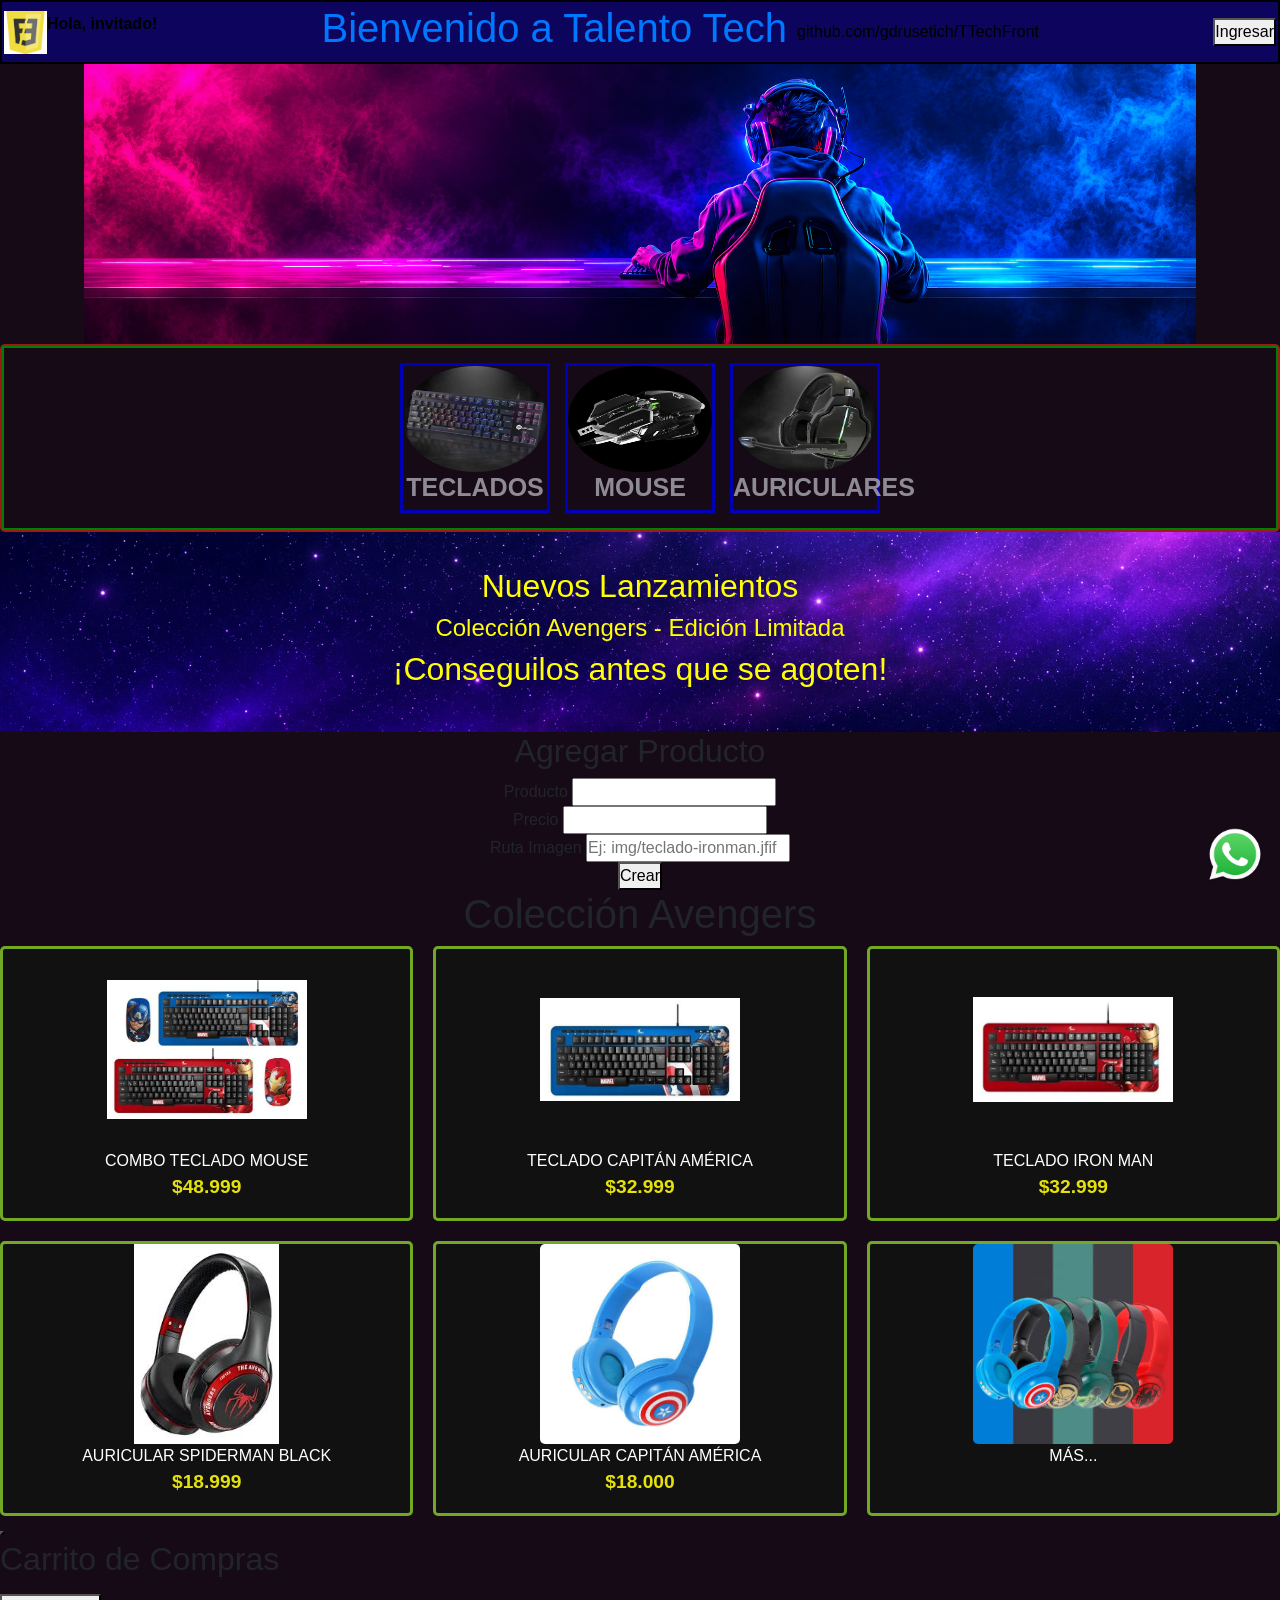
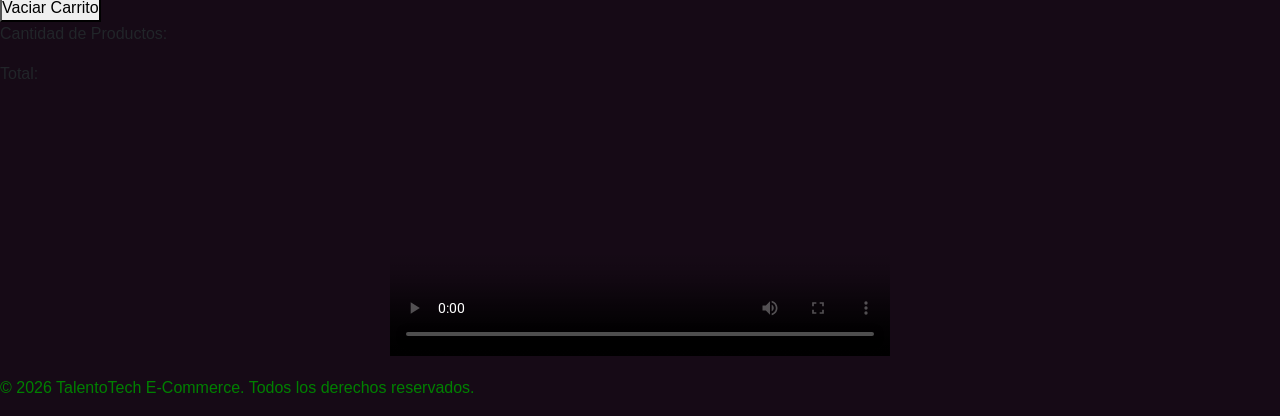
==== commit b834df6f: "Iniciacion de js" ====
--- a/index.html
+++ b/index.html
@@ -65,6 +65,26 @@
         </section>
 
         <section class="productos-destacados">
+
+            <section class="producto-form">
+                <h2>Agregar Producto</h2>
+                <form id = "form-crear-producto">
+                    <div>
+                        <label for="input-nombre">Producto</label>
+                        <input type="text" id="input-nombre" required>
+                    </div>
+                    <div>
+                        <label for="input-precio">Precio</label>
+                        <input type="number" id="input-precio" required>
+                    </div>
+                    <div>
+                        <label for="input-imagen">Ruta Imagen</label>
+                        <input type="text" id="input-imagen" placeholder="Ej: img/teclado-ironman.jfif">
+                    </div>
+                    <button type="submit" id="btn-crear-producto">Crear</button>
+                </form>
+            </section>
+
             <h1 class="productos-destacados-titulo"> Colección Avengers</h1>
             <div class="productos-destacados-grid">
                 <div class="producto">
@@ -101,6 +121,15 @@
 
         </section>
 
+        <button id="boton-agregar-producto"></button>
+        <div id="carrito">
+            <h2>Carrito de Compras</h2>
+            <ul id="lista-carrito"></ul>
+            <button id="vaciar-carrito">Vaciar Carrito</button>
+            <p id="cantidad-productos-carrito">Cantidad de Productos: </p>
+            <p id="precio-total-carrito">Total: </p>
+        </div>
+
         <video class ="video" controls poster="preview.jpg">
             <source src="video.mp4" type="video/mp4">
             Tu navegador no soporta la reproducción del video.
@@ -115,7 +144,8 @@
             <p>© 2026 TalentoTech E-Commerce. Todos los derechos reservados.</p>        
         </a>
     </footer>
-
+    <script src="carrito.js"></script>
+    <script src="javascript.js"></script>
 
 </body>
 
--- a/styles.css
+++ b/styles.css
@@ -30,7 +30,8 @@
 }
 
 .header{
-    height: 45px;
+    min-height: 45px;
+    padding:  5px;
     width: auto;
     display: flex;
     justify-content: space-between;
@@ -467,6 +468,11 @@
 
 @media(max-width: 770px){
 
+ 
+    .banner{
+        background-size: cover;
+        height: 150px;
+    }
     .categorias-flex{
         gap: 8px;
         padding: 8px;
@@ -496,6 +502,10 @@
         padding: 5px;
     }
 
+    .producto:hover{
+        transform: scale(1.03);
+    }
+
     .header-repo{
         display: none;
     }
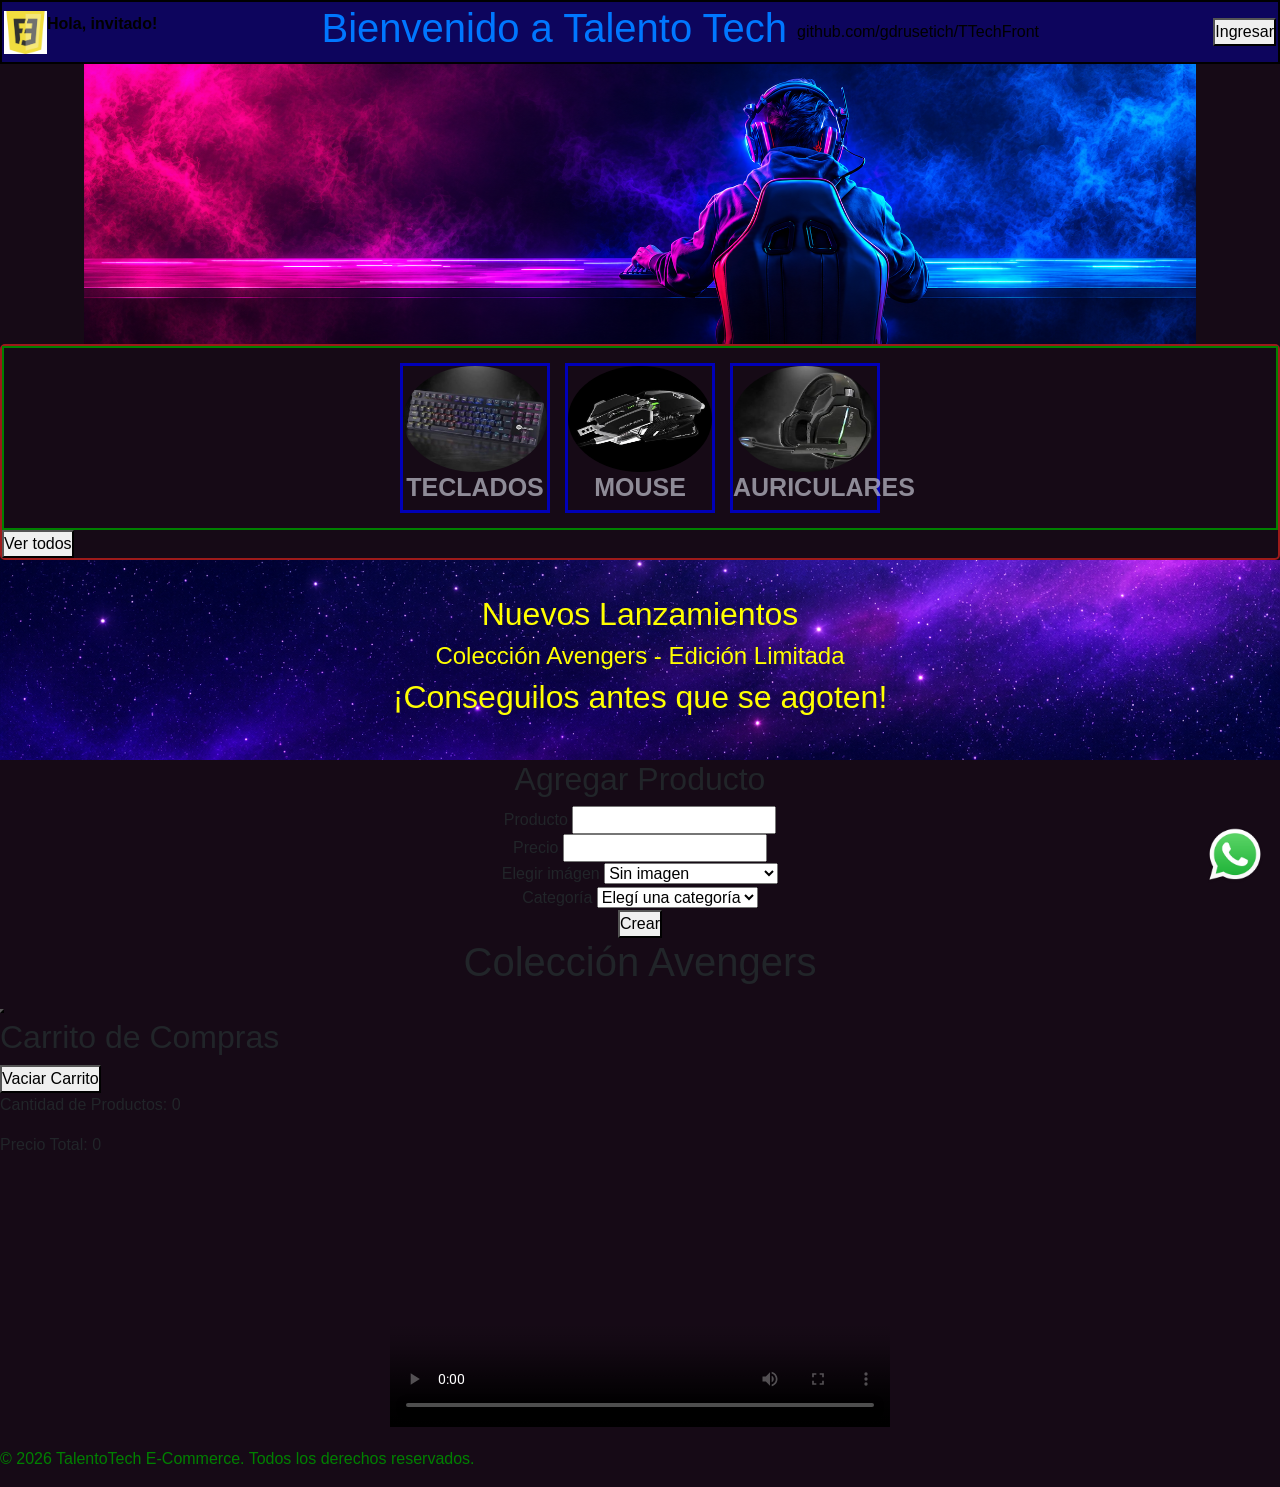
==== commit 2ab73ea0: "Agregando y quitando productos con el dom y localstorage" ====
--- a/index.html
+++ b/index.html
@@ -38,24 +38,27 @@
             </section>
         </a>
 
-        <section class = "categorias">
+       <section class="categorias">
             <div class="categorias-flex">
-                <a href="pages/teclados.html" class ="categoria">
-                    <img src="img/teclados.jpg" class="categoria-img">
+                <div class="categoria" data-categoria="teclados">
+                    <img src="img/categorias/teclados.jpg" class="categoria-img">
                     <h3 class="categoria-nombre">Teclados</h3>
-                </a>
-                <a href="pages/mouse.html" class = "categoria">
-                    <img src="img/mouse.jfif" class="categoria-img">
-                    <h3 class="categoria-nombre"> Mouse</h3>
-                </a>
-                <a href="pages/auriculares.html" class = "categoria">
-                    <img src="img/auriculares.jfif" class="categoria-img">
-                    <h3 class="categoria-nombre"> Auriculares </h3>
+                </div>
 
-                </a>
+                <div class="categoria" data-categoria="mouse">
+                    <img src="img/categorias/mouse.jfif" class="categoria-img">
+                    <h3 class="categoria-nombre">Mouse</h3>
+                </div>
+
+                <div class="categoria" data-categoria="auriculares">
+                    <img src="img/categorias/auriculares.jfif" class="categoria-img">
+                    <h3 class="categoria-nombre">Auriculares</h3>
+                </div>
             </div>
+
+            <button id="btn-ver-todos">Ver todos</button>
+
         </section>
-
         <section class="banner-destacados">
             <div class="banner-destacados-content">
                 <h2 class ="titulo-destacados"> Nuevos Lanzamientos</h2>
@@ -68,7 +71,7 @@
 
             <section class="producto-form">
                 <h2>Agregar Producto</h2>
-                <form id = "form-crear-producto">
+                <form id="form-crear-producto">
                     <div>
                         <label for="input-nombre">Producto</label>
                         <input type="text" id="input-nombre" required>
@@ -78,8 +81,26 @@
                         <input type="number" id="input-precio" required>
                     </div>
                     <div>
-                        <label for="input-imagen">Ruta Imagen</label>
-                        <input type="text" id="input-imagen" placeholder="Ej: img/teclado-ironman.jfif">
+                        <label for="input-imagen">Elegir imágen</label>
+                        <select id="input-imagen">
+                            <option value="">Sin imagen</option>
+                            <option value="img/productos/teclado-america.jfif">Teclado America</option>
+                            <option value="img/productos/teclado-ironman.jfif">Teclado Ironman</option>
+                            <option value="img/productos/mouse-america.jfif">Mouse America</option>
+                            <option value="img/productos/mouse2.jfif">Mouse 2</option>
+                            <option value="img/productos/auricular-araña.jfif">Auricular Spiderman</option>
+                            <option value="img/productos/auricularavengers.jfif">Auriculares Avengers</option>
+                        </select>
+                    </div>
+
+                    <div>
+                        <label for="input-categoria">Categoría</label>
+                        <select id="input-categoria" required>
+                            <option value="">Elegí una categoría</option>
+                            <option value="teclados">Teclados</option>
+                            <option value="mouse">Mouse</option>
+                            <option value="auriculares">Auriculares</option>
+                        </select>
                     </div>
                     <button type="submit" id="btn-crear-producto">Crear</button>
                 </form>
@@ -87,6 +108,7 @@
 
             <h1 class="productos-destacados-titulo"> Colección Avengers</h1>
             <div class="productos-destacados-grid">
+<!--
                 <div class="producto">
                     <img src="img/combo avengers.jfif" class="producto-destacado-img">
                     <div class="producto-destacado-titulo"> Combo Teclado Mouse</div>
@@ -117,6 +139,7 @@
                     <div class="producto-destacado-titulo"> Más...</div>
                     <p class="producto-destacado-precio"></p>
                 </div>
+                -->
             </div>
 
         </section>
@@ -124,7 +147,6 @@
         <button id="boton-agregar-producto"></button>
         <div id="carrito">
             <h2>Carrito de Compras</h2>
-            <ul id="lista-carrito"></ul>
             <button id="vaciar-carrito">Vaciar Carrito</button>
             <p id="cantidad-productos-carrito">Cantidad de Productos: </p>
             <p id="precio-total-carrito">Total: </p>
@@ -144,9 +166,9 @@
             <p>© 2026 TalentoTech E-Commerce. Todos los derechos reservados.</p>        
         </a>
     </footer>
-    <script src="carrito.js"></script>
-    <script src="javascript.js"></script>
-
+    <script src="script/carrito.js"></script>
+    <script src="admin.js"></script>
+<!--    <script src="teoria.js"></script>-->
 </body>
 
 </html> 
--- a/styles.css
+++ b/styles.css
@@ -227,7 +227,7 @@
 }
 
 .producto:hover{
-    transform: scale(1.2);
+    transform: scale(1.1);
     transition: 0.2s;
     border-color: greenyellow;
     cursor: pointer;
